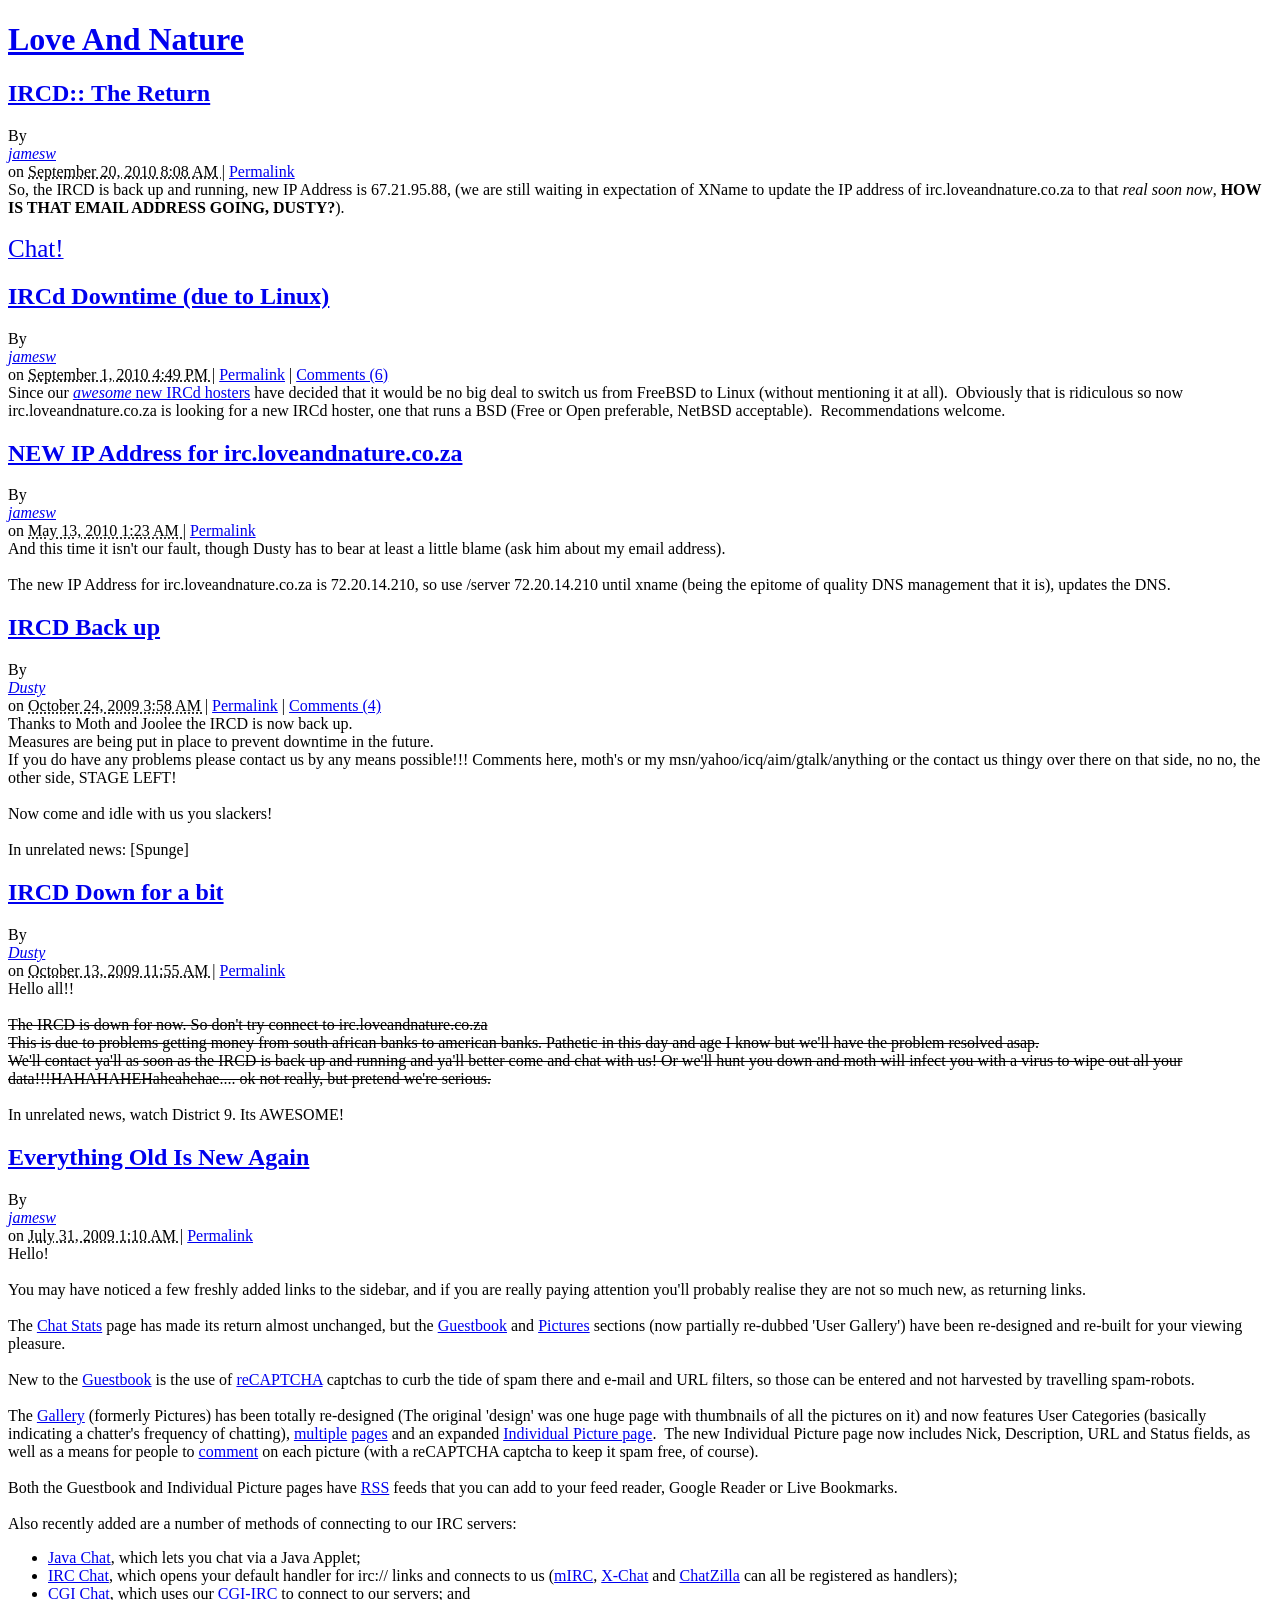
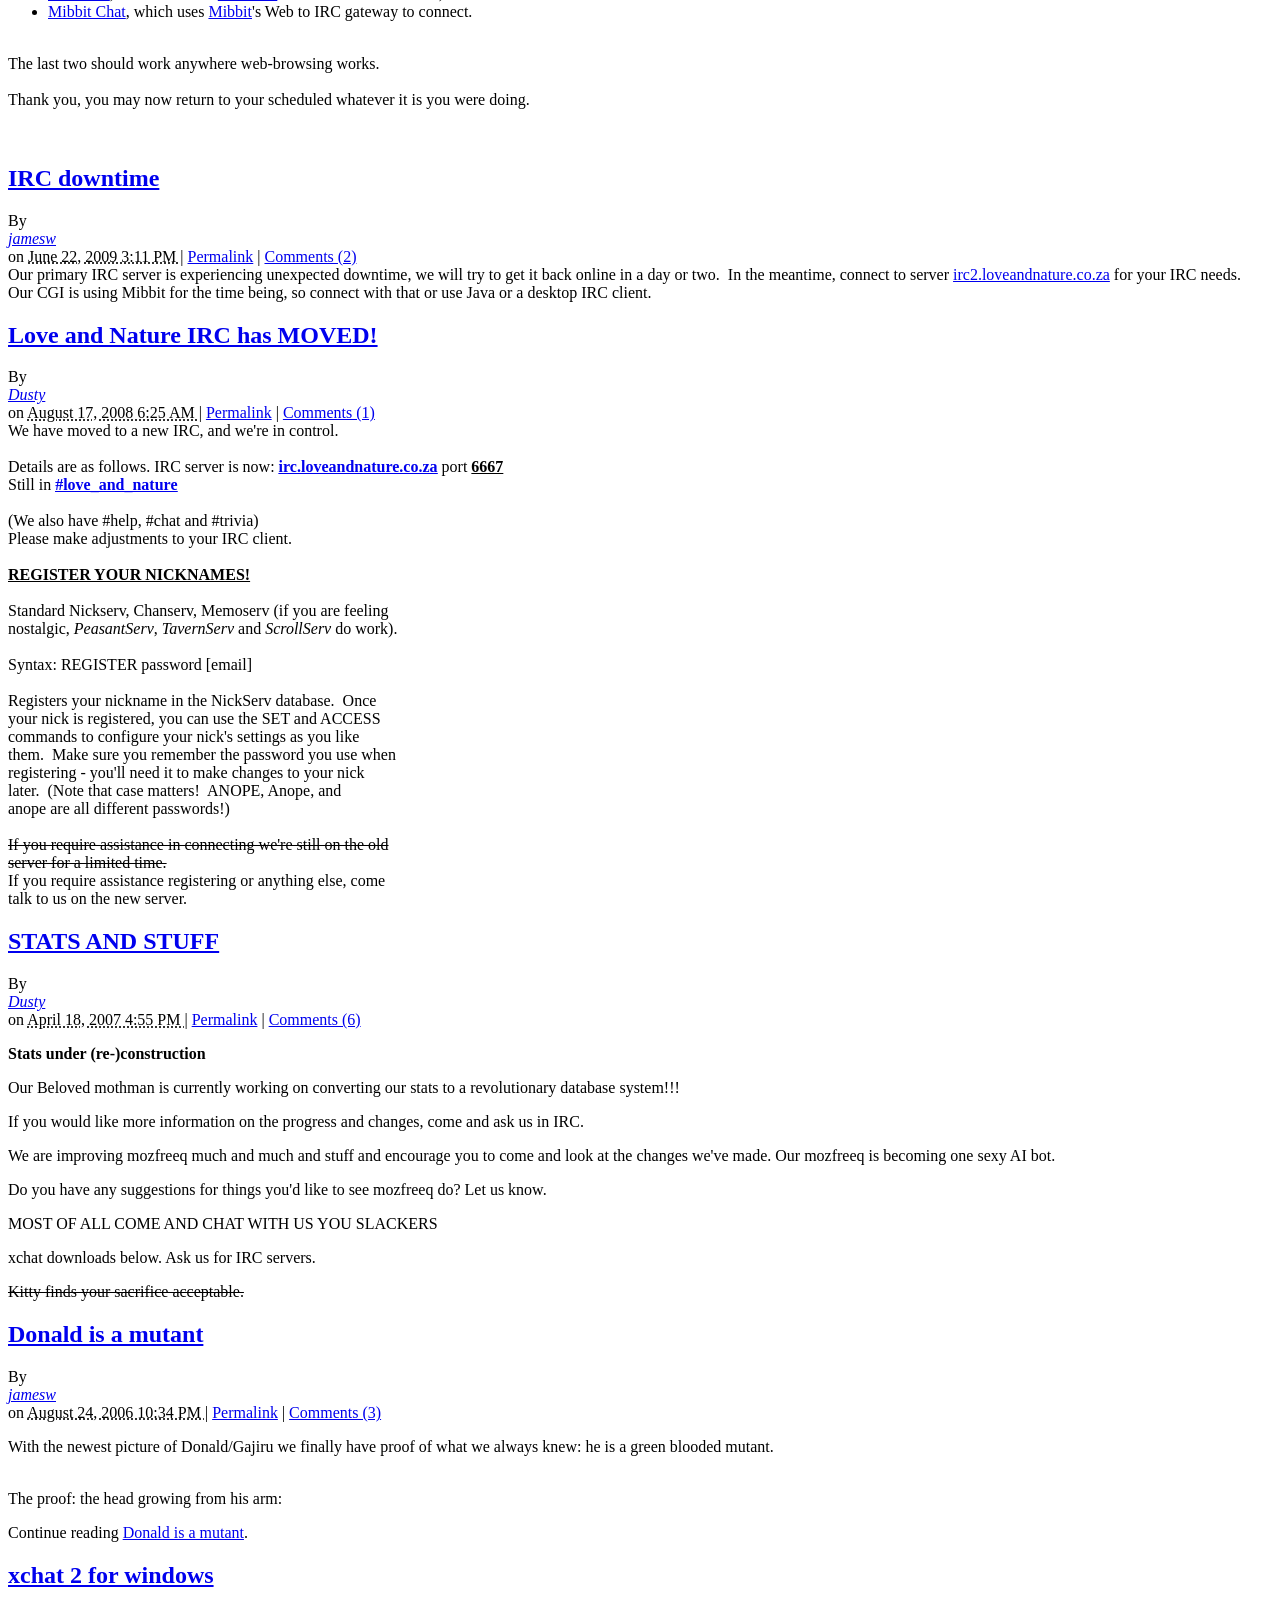
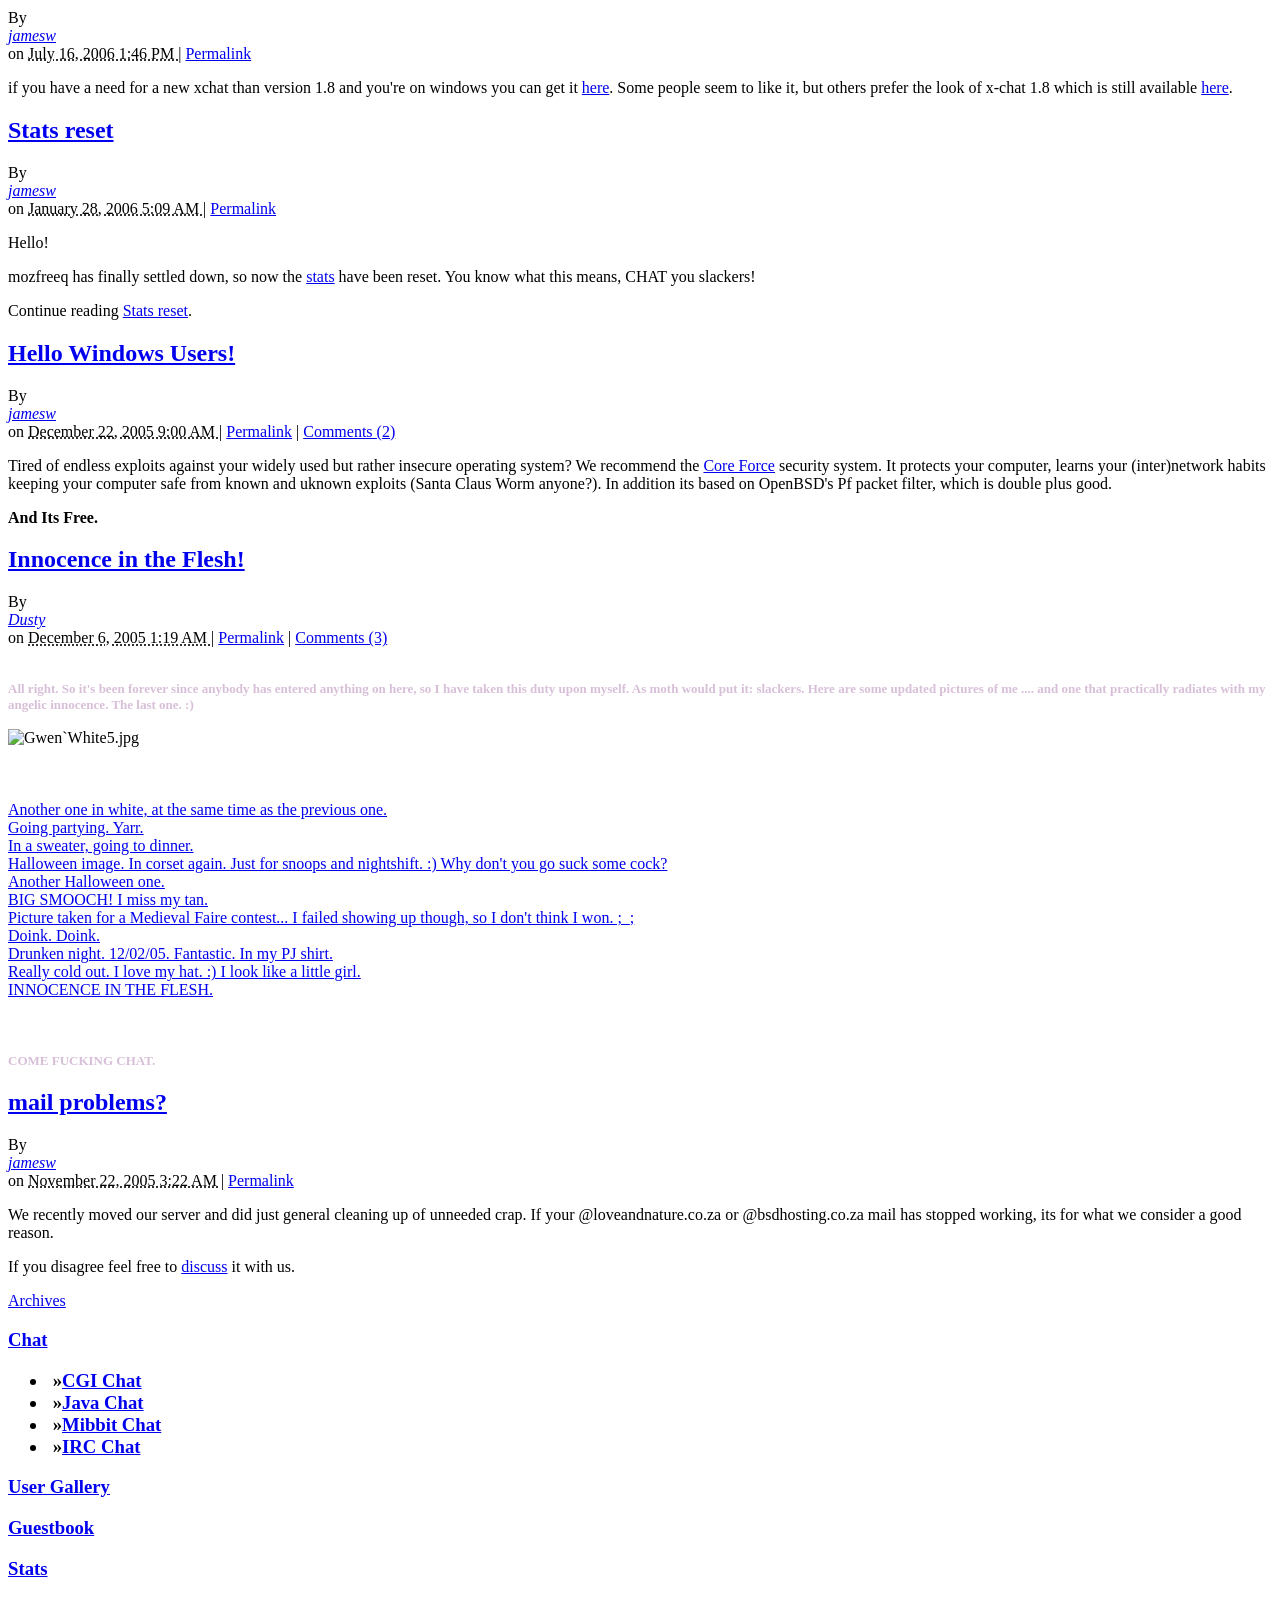
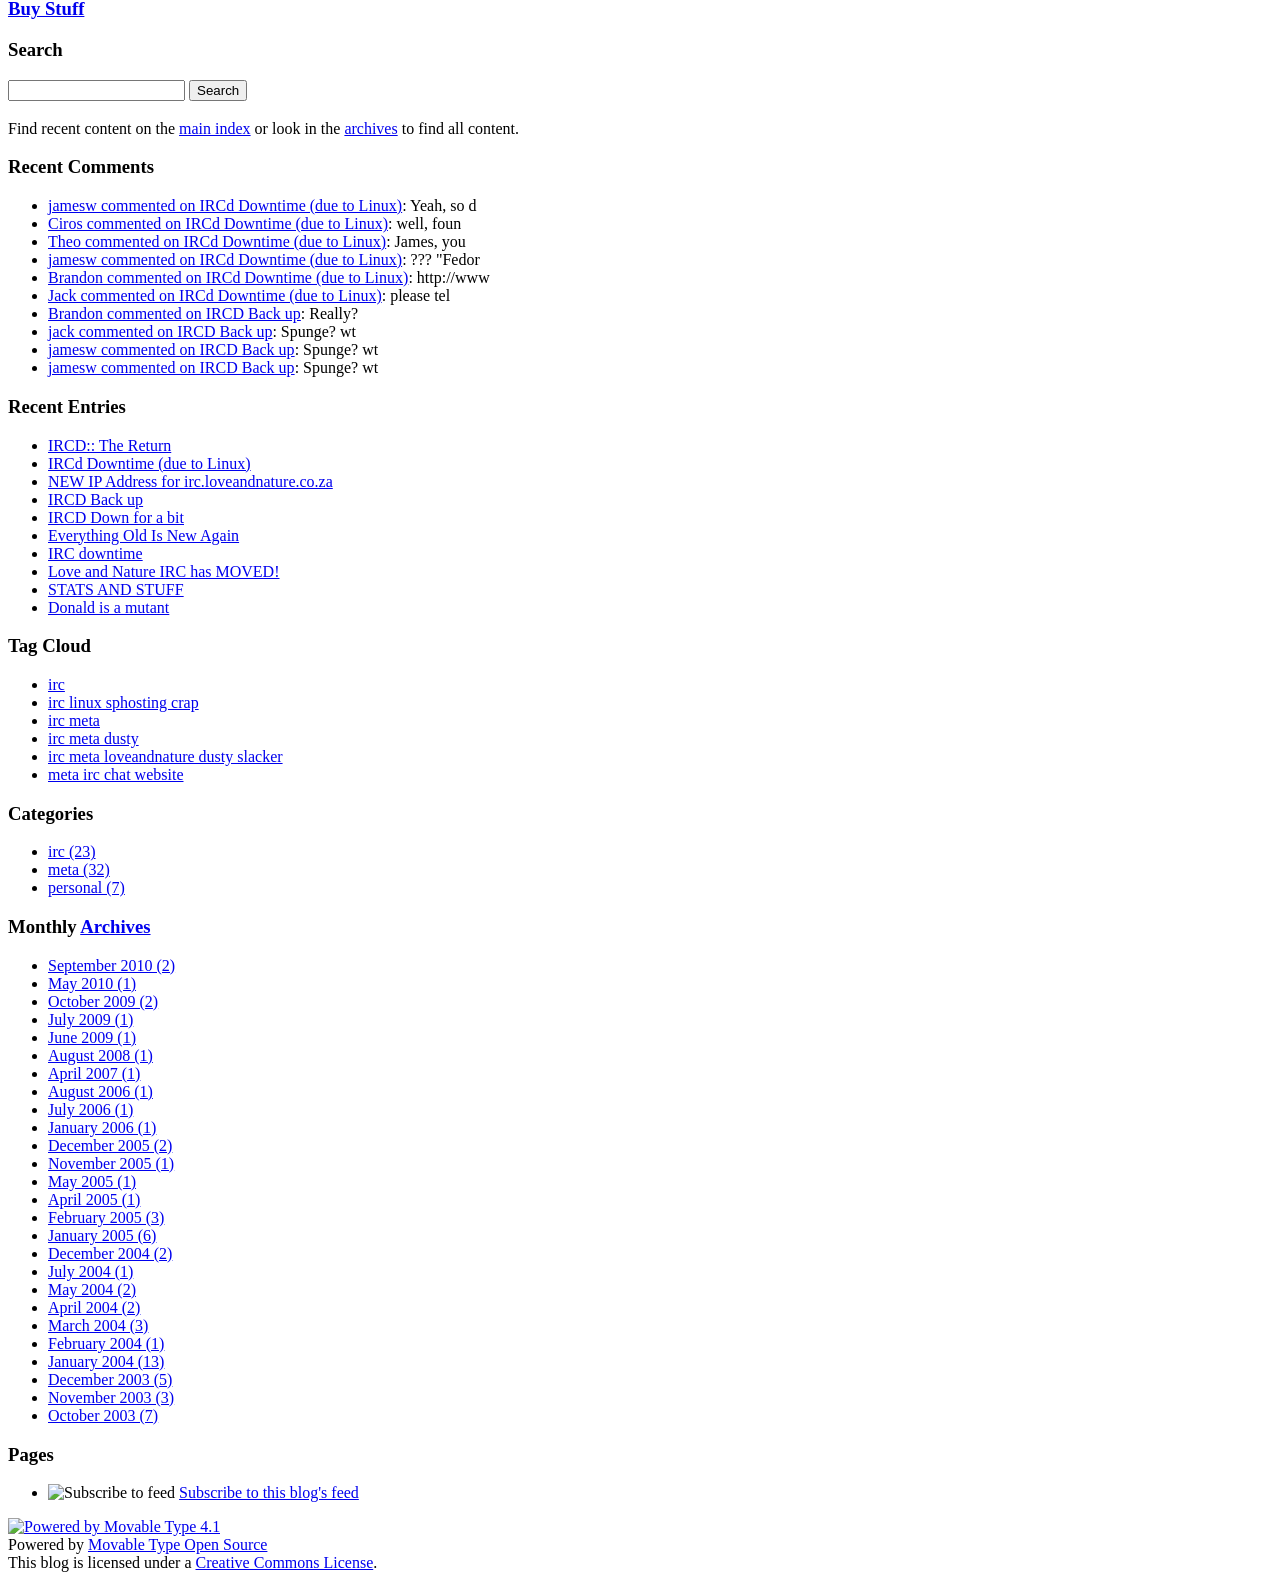
==== index.html @ 38735dfd "Initial commit" ====
<!DOCTYPE html PUBLIC "-//W3C//DTD XHTML 1.0 Transitional//EN"
    "http://www.w3.org/TR/xhtml1/DTD/xhtml1-transitional.dtd">
<html xmlns="http://www.w3.org/1999/xhtml" id="sixapart-standard">
<head>
    <meta http-equiv="Content-Type" content="text/html; charset=utf-8" />
    <title>Love And Nature</title>
    <meta name="generator" content="Movable Type Open Source 4.1" />
    <link rel="stylesheet" href="http://blogs.loveandnature.co.za/www/ln/styles.css" type="text/css" />
    
    
<link rel="alternate" type="application/atom+xml" title="Atom" href="http://blogs.loveandnature.co.za/www/ln/atom.xml" />
<link rel="alternate" type="application/rss+xml" title="RSS" href="http://blogs.loveandnature.co.za/www/ln/rss.xml" />
        
<!--
<rdf:RDF xmlns="http://web.resource.org/cc/"
         xmlns:dc="http://purl.org/dc/elements/1.1/"
         xmlns:rdf="http://www.w3.org/1999/02/22-rdf-syntax-ns#">
<Work rdf:about="http://blogs.loveandnature.co.za/www/ln/">
<dc:title>Love And Nature</dc:title>
<dc:description></dc:description>
<license rdf:resource="http://creativecommons.org/licenses/by/3.0/" />
</Work>
<License rdf:about="http://creativecommons.org/licenses/by/3.0/">
</License>
</rdf:RDF>
-->

    

</head>
<body class="mt-main-index layout-tw">
    <div id="container">
        <div id="container-inner">
            <div id="header">
                <div id="header-inner">
                    <div id="header-content">

                        <h1 id="header-name"><a href="index.html" accesskey="1">Love And Nature</a></h1>
                        <h2 id="header-description"></h2>

                    </div>
                </div>
            </div>
            <div id="content">
                <div id="content-inner">
                    <div id="alpha">
                        <div id="alpha-inner">



    <!--
<rdf:RDF xmlns:rdf="http://www.w3.org/1999/02/22-rdf-syntax-ns#"
         xmlns:trackback="http://madskills.com/public/xml/rss/module/trackback/"
         xmlns:dc="http://purl.org/dc/elements/1.1/">
<rdf:Description
    rdf:about="http://blogs.loveandnature.co.za/www/ln/2010/09/ircd-the-return.html"
    trackback:ping="http://blogs.loveandnature.co.za/mt/trackback/18"
    dc:title="IRCD:: The Return"
    dc:identifier="http://blogs.loveandnature.co.za/www/ln/2010/09/ircd-the-return.html"
    dc:subject="meta"
    dc:description="So, the IRCD is back up and running, new IP Address is 67.21.95.88, (we are still waiting in expectation of XName to update the IP address of irc.loveandnature.co.za to that real soon now, HOW IS THAT EMAIL ADDRESS GOING, DUSTY?).Chat!..."
    dc:creator="jamesw"
    dc:date="2010-09-20T08:08:49-08:00" />
</rdf:RDF>
-->

    <div id="entry-236" class="entry-asset asset hentry">
    <div class="asset-header">
        <h2 class="asset-name entry-title"><a href="http://blogs.loveandnature.co.za/www/ln/2010/09/ircd-the-return.html">IRCD:: The Return</a></h2>
        <div class="asset-meta">
    <span class="byline vcard">

        By <address class="vcard author"><a class="fn url" href="index.html">jamesw</a></address> on <abbr class="published" title="2010-09-20T08:08:49-08:00">September 20, 2010  8:08 AM

    </span>
    <span class="separator">|</span> <a class="permalink" rel="bookmark" href="http://blogs.loveandnature.co.za/www/ln/2010/09/ircd-the-return.html">Permalink</a>
    
        
        
    
</div>

    </div>
    <div class="asset-content entry-content">

        <div class="asset-body">
            So, the IRCD is back up and running, new IP Address is 67.21.95.88, (we are still waiting in expectation of XName to update the IP address of irc.loveandnature.co.za to that <i>real soon now</i>, <b>HOW IS THAT EMAIL ADDRESS GOING, DUSTY?</b>).<br /><br /><a href="irc://67.21.95.88/love_and_nature"><font style="font-size: 1.5625em;">Chat!</font></a><br /> 
        </div>



    </div>
    <div class="asset-footer"></div>
</div>


    <!--
<rdf:RDF xmlns:rdf="http://www.w3.org/1999/02/22-rdf-syntax-ns#"
         xmlns:trackback="http://madskills.com/public/xml/rss/module/trackback/"
         xmlns:dc="http://purl.org/dc/elements/1.1/">
<rdf:Description
    rdf:about="http://blogs.loveandnature.co.za/www/ln/2010/09/ircd-downtime-due-to-linux.html"
    trackback:ping="http://blogs.loveandnature.co.za/mt/trackback/17"
    dc:title="IRCd Downtime (due to Linux)"
    dc:identifier="http://blogs.loveandnature.co.za/www/ln/2010/09/ircd-downtime-due-to-linux.html"
    dc:subject=""
    dc:description="Since our awesome new IRCd hosters have decided that it would be no big deal to switch us from FreeBSD to Linux (without mentioning it at all).&amp;nbsp; Obviously that is ridiculous so now irc.loveandnature.co.za is looking for a new IRCd..."
    dc:creator="jamesw"
    dc:date="2010-09-01T16:49:17-08:00" />
</rdf:RDF>
-->

    <div id="entry-235" class="entry-asset asset hentry">
    <div class="asset-header">
        <h2 class="asset-name entry-title"><a href="http://blogs.loveandnature.co.za/www/ln/2010/09/ircd-downtime-due-to-linux.html">IRCd Downtime (due to Linux)</a></h2>
        <div class="asset-meta">
    <span class="byline vcard">

        By <address class="vcard author"><a class="fn url" href="index.html">jamesw</a></address> on <abbr class="published" title="2010-09-01T16:49:17-08:00">September  1, 2010  4:49 PM

    </span>
    <span class="separator">|</span> <a class="permalink" rel="bookmark" href="http://blogs.loveandnature.co.za/www/ln/2010/09/ircd-downtime-due-to-linux.html">Permalink</a>
    
        | <a href="http://blogs.loveandnature.co.za/www/ln/2010/09/ircd-downtime-due-to-linux.html#comments">Comments (6)</a>
        
    
</div>

    </div>
    <div class="asset-content entry-content">

        <div class="asset-body">
            Since our <a href="http://www.sphosting.com/"><i>awesome</i> new IRCd hosters</a> have decided that it would be no big deal to switch us from FreeBSD to Linux (without mentioning it at all).&nbsp; Obviously that is ridiculous so now irc.loveandnature.co.za is looking for a new IRCd hoster, one that runs a BSD (Free or Open preferable, NetBSD acceptable).&nbsp; Recommendations welcome.&nbsp; 
        </div>



    </div>
    <div class="asset-footer"></div>
</div>


    <!--
<rdf:RDF xmlns:rdf="http://www.w3.org/1999/02/22-rdf-syntax-ns#"
         xmlns:trackback="http://madskills.com/public/xml/rss/module/trackback/"
         xmlns:dc="http://purl.org/dc/elements/1.1/">
<rdf:Description
    rdf:about="http://blogs.loveandnature.co.za/www/ln/2010/05/new-ip-address-for-ircloveandn.html"
    trackback:ping="http://blogs.loveandnature.co.za/mt/trackback/14"
    dc:title="NEW IP Address for irc.loveandnature.co.za"
    dc:identifier="http://blogs.loveandnature.co.za/www/ln/2010/05/new-ip-address-for-ircloveandn.html"
    dc:subject=""
    dc:description="And this time it isn&apos;t our fault, though Dusty has to bear at least a little blame (ask him about my email address).The new IP Address for irc.loveandnature.co.za is 72.20.14.210, so use /server 72.20.14.210 until xname (being the epitome of..."
    dc:creator="jamesw"
    dc:date="2010-05-13T01:23:39-08:00" />
</rdf:RDF>
-->

    <div id="entry-232" class="entry-asset asset hentry">
    <div class="asset-header">
        <h2 class="asset-name entry-title"><a href="http://blogs.loveandnature.co.za/www/ln/2010/05/new-ip-address-for-ircloveandn.html">NEW IP Address for irc.loveandnature.co.za</a></h2>
        <div class="asset-meta">
    <span class="byline vcard">

        By <address class="vcard author"><a class="fn url" href="index.html">jamesw</a></address> on <abbr class="published" title="2010-05-13T01:23:39-08:00">May 13, 2010  1:23 AM

    </span>
    <span class="separator">|</span> <a class="permalink" rel="bookmark" href="http://blogs.loveandnature.co.za/www/ln/2010/05/new-ip-address-for-ircloveandn.html">Permalink</a>
    
        
        
    
</div>

    </div>
    <div class="asset-content entry-content">

        <div class="asset-body">
            And this time it isn't our fault, though Dusty has to bear at least a little blame (ask him about my email address).<br /><br />The new IP Address for irc.loveandnature.co.za is 72.20.14.210, so use /server 72.20.14.210 until xname (being the epitome of quality DNS management that it is), updates the DNS. 
        </div>



    </div>
    <div class="asset-footer"></div>
</div>


    <!--
<rdf:RDF xmlns:rdf="http://www.w3.org/1999/02/22-rdf-syntax-ns#"
         xmlns:trackback="http://madskills.com/public/xml/rss/module/trackback/"
         xmlns:dc="http://purl.org/dc/elements/1.1/">
<rdf:Description
    rdf:about="http://blogs.loveandnature.co.za/www/ln/2009/10/ircd-back-up.html"
    trackback:ping="http://blogs.loveandnature.co.za/mt/trackback/13"
    dc:title="IRCD Back up"
    dc:identifier="http://blogs.loveandnature.co.za/www/ln/2009/10/ircd-back-up.html"
    dc:subject=""
    dc:description="Thanks to Moth and Joolee the IRCD is now back up. Measures are being put in place to prevent downtime in the future.If you do have any problems please contact us by any means possible!!! Comments here, moth&apos;s or my..."
    dc:creator="Dusty"
    dc:date="2009-10-24T03:58:27-08:00" />
</rdf:RDF>
-->

    <div id="entry-231" class="entry-asset asset hentry">
    <div class="asset-header">
        <h2 class="asset-name entry-title"><a href="http://blogs.loveandnature.co.za/www/ln/2009/10/ircd-back-up.html">IRCD Back up</a></h2>
        <div class="asset-meta">
    <span class="byline vcard">

        By <address class="vcard author"><a class="fn url" href="http://blogs.loveandnature.co.za/www/dusty/">Dusty</a></address> on <abbr class="published" title="2009-10-24T03:58:27-08:00">October 24, 2009  3:58 AM

    </span>
    <span class="separator">|</span> <a class="permalink" rel="bookmark" href="http://blogs.loveandnature.co.za/www/ln/2009/10/ircd-back-up.html">Permalink</a>
    
        | <a href="http://blogs.loveandnature.co.za/www/ln/2009/10/ircd-back-up.html#comments">Comments (4)</a>
        
    
</div>

    </div>
    <div class="asset-content entry-content">

        <div class="asset-body">
            Thanks to Moth and Joolee the IRCD is now back up. <br />Measures are being put in place to prevent downtime in the future.<br />If you do have any problems please contact us by any means possible!!! Comments here, moth's or my msn/yahoo/icq/aim/gtalk/anything or the contact us thingy over there on that side, no no, the other side, STAGE LEFT!<br /><br />Now come and idle with us you slackers!<br /><br />In unrelated news: [Spunge]<br /> 
        </div>



    </div>
    <div class="asset-footer"></div>
</div>


    <!--
<rdf:RDF xmlns:rdf="http://www.w3.org/1999/02/22-rdf-syntax-ns#"
         xmlns:trackback="http://madskills.com/public/xml/rss/module/trackback/"
         xmlns:dc="http://purl.org/dc/elements/1.1/">
<rdf:Description
    rdf:about="http://blogs.loveandnature.co.za/www/ln/2009/10/ircd-down-for-a-bit.html"
    trackback:ping="http://blogs.loveandnature.co.za/mt/trackback/12"
    dc:title="IRCD Down for a bit"
    dc:identifier="http://blogs.loveandnature.co.za/www/ln/2009/10/ircd-down-for-a-bit.html"
    dc:subject="irc"
    dc:description="Hello all!!The IRCD is down for now. So don&apos;t try connect to irc.loveandnature.co.zaThis is due to problems getting money from south african banks to american banks. Pathetic in this day and age I know but we&apos;ll have the problem resolved..."
    dc:creator="Dusty"
    dc:date="2009-10-13T11:55:24-08:00" />
</rdf:RDF>
-->

    <div id="entry-230" class="entry-asset asset hentry">
    <div class="asset-header">
        <h2 class="asset-name entry-title"><a href="http://blogs.loveandnature.co.za/www/ln/2009/10/ircd-down-for-a-bit.html">IRCD Down for a bit</a></h2>
        <div class="asset-meta">
    <span class="byline vcard">

        By <address class="vcard author"><a class="fn url" href="http://blogs.loveandnature.co.za/www/dusty/">Dusty</a></address> on <abbr class="published" title="2009-10-13T11:55:24-08:00">October 13, 2009 11:55 AM

    </span>
    <span class="separator">|</span> <a class="permalink" rel="bookmark" href="http://blogs.loveandnature.co.za/www/ln/2009/10/ircd-down-for-a-bit.html">Permalink</a>
    
        
        
    
</div>

    </div>
    <div class="asset-content entry-content">

        <div class="asset-body">
            Hello all!!<br /><br /><strike>The IRCD is down for now. So don't try connect to irc.loveandnature.co.za<br />This is due to problems getting money from south african banks to american banks. Pathetic in this day and age I know but we'll have the problem resolved asap.<br />We'll contact ya'll as soon as the IRCD is back up and running and ya'll better come and chat with us! Or we'll hunt you down and moth will infect you with a virus to wipe out all your data!!!HAHAHAHEHaheahehae.... ok not really, but pretend we're serious.</strike><br /><br />In unrelated news, watch District 9. Its AWESOME!<br /> 
        </div>



    </div>
    <div class="asset-footer"></div>
</div>


    <!--
<rdf:RDF xmlns:rdf="http://www.w3.org/1999/02/22-rdf-syntax-ns#"
         xmlns:trackback="http://madskills.com/public/xml/rss/module/trackback/"
         xmlns:dc="http://purl.org/dc/elements/1.1/">
<rdf:Description
    rdf:about="http://blogs.loveandnature.co.za/www/ln/2009/07/everything-old-is-new-again.html"
    trackback:ping="http://blogs.loveandnature.co.za/mt/trackback/10"
    dc:title="Everything Old Is New Again"
    dc:identifier="http://blogs.loveandnature.co.za/www/ln/2009/07/everything-old-is-new-again.html"
    dc:subject="meta"
    dc:description="Hello!You may have noticed a few freshly added links to the sidebar, and if you are really paying attention you&apos;ll probably realise they are not so much new, as returning links.&amp;nbsp; The Chat Stats page has made its return almost..."
    dc:creator="jamesw"
    dc:date="2009-07-31T01:10:10-08:00" />
</rdf:RDF>
-->

    <div id="entry-228" class="entry-asset asset hentry">
    <div class="asset-header">
        <h2 class="asset-name entry-title"><a href="http://blogs.loveandnature.co.za/www/ln/2009/07/everything-old-is-new-again.html">Everything Old Is New Again</a></h2>
        <div class="asset-meta">
    <span class="byline vcard">

        By <address class="vcard author"><a class="fn url" href="index.html">jamesw</a></address> on <abbr class="published" title="2009-07-31T01:10:10-08:00">July 31, 2009  1:10 AM

    </span>
    <span class="separator">|</span> <a class="permalink" rel="bookmark" href="http://blogs.loveandnature.co.za/www/ln/2009/07/everything-old-is-new-again.html">Permalink</a>
    
        
        
    
</div>

    </div>
    <div class="asset-content entry-content">

        <div class="asset-body">
            Hello!<br /><br />You may have noticed a few freshly added links to the sidebar, and if you are really paying attention you'll probably realise they are not so much new, as returning links.&nbsp; <br /><br />The <a href="http://www.loveandnature.co.za/stats.html">Chat Stats</a> page has made its return almost unchanged, but the <a href="book">Guestbook</a> and <a href="http://www.loveandnature.co.za/gallery">Pictures</a> sections (now partially re-dubbed 'User Gallery') have been re-designed and re-built for your viewing pleasure.&nbsp; <br /><br />New to the <a href="book#sign">Guestbook</a> is the use of <a href="http://recaptcha.net/">reCAPTCHA</a> captchas to curb the tide of spam there and e-mail and URL filters, so those can be entered and not harvested by travelling spam-robots.<br /><br />The <a href="http://www.loveandnature.co.za/gallery">Gallery</a> (formerly Pictures) has been totally re-designed (The original 'design' was one huge page with thumbnails of all the pictures on it) and now features User Categories (basically indicating a chatter's frequency of chatting), <a href="http://www.loveandnature.co.za/gallery/page/1">multiple</a> <a href="http://www.loveandnature.co.za/gallery/page/2">pages</a> and an expanded <a href="http://www.loveandnature.co.za/gallery/show/dusty">Individual Picture page</a>.&nbsp; The new Individual Picture page now includes Nick, Description, URL and Status fields, as well as a means for people to <a href="http://www.loveandnature.co.za/gallery/show/dusty#comment">comment</a> on each picture (with a reCAPTCHA captcha to keep it spam free, of course).&nbsp; <br /><br />Both the Guestbook and Individual Picture pages have <a href="http://www.problogger.net/what-is-rss/">RSS</a> feeds that you can add to your feed reader, Google Reader or Live Bookmarks.<br /><br />Also recently added are a number of methods of connecting to our IRC servers:&nbsp; <br /><ul><li><a href="http://chat.loveandnature.co.za/java.cgi">Java Chat</a>, which lets you chat via a Java Applet; </li><li><a href="irc://irc.loveandnature.co.za/love_and_nature">IRC Chat</a>, which opens your default handler for irc:// links and connects to us (<a href="http://www.mirc.com/">mIRC</a>, <a href="http://silverex.org/">X-Chat</a> and <a href="http://chatzilla.hacksrus.com/">ChatZilla</a> can all be registered as handlers); </li><li><a href="http://chat.loveandnature.co.za/">CGI Chat</a>, which uses our <a href="http://cgiirc.org/">CGI-IRC</a> to connect to our servers; and </li><li><a href="http://chat.loveandnature.co.za/mibbit.cgi">Mibbit Chat</a>, which uses <a href="http://www.mibbit.com/">Mibbit</a>'s Web to IRC gateway to connect.&nbsp; </li></ul><br />The last two should work anywhere web-browsing works.<br /><br />Thank you, you may now return to your scheduled whatever it is you were doing.<br /><br /><br /> 
        </div>



    </div>
    <div class="asset-footer"></div>
</div>


    <!--
<rdf:RDF xmlns:rdf="http://www.w3.org/1999/02/22-rdf-syntax-ns#"
         xmlns:trackback="http://madskills.com/public/xml/rss/module/trackback/"
         xmlns:dc="http://purl.org/dc/elements/1.1/">
<rdf:Description
    rdf:about="http://blogs.loveandnature.co.za/www/ln/2009/06/irc-downtime.html"
    trackback:ping="http://blogs.loveandnature.co.za/mt/trackback/8"
    dc:title="IRC downtime"
    dc:identifier="http://blogs.loveandnature.co.za/www/ln/2009/06/irc-downtime.html"
    dc:subject=""
    dc:description="Our primary IRC server is experiencing unexpected downtime, we will try to get it back online in a day or two.&amp;nbsp; In the meantime, connect to server irc2.loveandnature.co.za for your IRC needs.&amp;nbsp; Our CGI is using Mibbit for the time..."
    dc:creator="jamesw"
    dc:date="2009-06-22T15:11:35-08:00" />
</rdf:RDF>
-->

    <div id="entry-226" class="entry-asset asset hentry">
    <div class="asset-header">
        <h2 class="asset-name entry-title"><a href="http://blogs.loveandnature.co.za/www/ln/2009/06/irc-downtime.html">IRC downtime</a></h2>
        <div class="asset-meta">
    <span class="byline vcard">

        By <address class="vcard author"><a class="fn url" href="index.html">jamesw</a></address> on <abbr class="published" title="2009-06-22T15:11:35-08:00">June 22, 2009  3:11 PM

    </span>
    <span class="separator">|</span> <a class="permalink" rel="bookmark" href="http://blogs.loveandnature.co.za/www/ln/2009/06/irc-downtime.html">Permalink</a>
    
        | <a href="http://blogs.loveandnature.co.za/www/ln/2009/06/irc-downtime.html#comments">Comments (2)</a>
        
    
</div>

    </div>
    <div class="asset-content entry-content">

        <div class="asset-body">
            Our primary IRC server is experiencing unexpected downtime, we will try to get it back online in a day or two.&nbsp; In the meantime, connect to server <a href="irc://irc2.loveandnature.co.za/">irc2.loveandnature.co.za</a> for your IRC needs.&nbsp; Our CGI is using Mibbit for the time being, so connect with that or use Java or a desktop IRC client.<br /> 
        </div>



    </div>
    <div class="asset-footer"></div>
</div>


    <!--
<rdf:RDF xmlns:rdf="http://www.w3.org/1999/02/22-rdf-syntax-ns#"
         xmlns:trackback="http://madskills.com/public/xml/rss/module/trackback/"
         xmlns:dc="http://purl.org/dc/elements/1.1/">
<rdf:Description
    rdf:about="http://blogs.loveandnature.co.za/www/ln/2008/08/love-and-nature-irc-has-moved.html"
    trackback:ping="http://blogs.loveandnature.co.za/mt/trackback/2"
    dc:title="Love and Nature IRC has MOVED!"
    dc:identifier="http://blogs.loveandnature.co.za/www/ln/2008/08/love-and-nature-irc-has-moved.html"
    dc:subject=""
    dc:description="We have moved to a new IRC, and we&apos;re in control.Details are as follows. IRC server is now: irc.loveandnature.co.za port 6667Still in #love_and_nature(We also have #help, #chat and #trivia)Please make adjustments to your IRC client.REGISTER YOUR NICKNAMES!Standard Nickserv, Chanserv, Memoserv..."
    dc:creator="Dusty"
    dc:date="2008-08-17T06:25:57-08:00" />
</rdf:RDF>
-->

    <div id="entry-218" class="entry-asset asset hentry">
    <div class="asset-header">
        <h2 class="asset-name entry-title"><a href="http://blogs.loveandnature.co.za/www/ln/2008/08/love-and-nature-irc-has-moved.html">Love and Nature IRC has MOVED!</a></h2>
        <div class="asset-meta">
    <span class="byline vcard">

        By <address class="vcard author"><a class="fn url" href="http://blogs.loveandnature.co.za/www/dusty/">Dusty</a></address> on <abbr class="published" title="2008-08-17T06:25:57-08:00">August 17, 2008  6:25 AM

    </span>
    <span class="separator">|</span> <a class="permalink" rel="bookmark" href="http://blogs.loveandnature.co.za/www/ln/2008/08/love-and-nature-irc-has-moved.html">Permalink</a>
    
        | <a href="http://blogs.loveandnature.co.za/www/ln/2008/08/love-and-nature-irc-has-moved.html#comments">Comments (1)</a>
        
    
</div>

    </div>
    <div class="asset-content entry-content">

        <div class="asset-body">
            We have moved to a new IRC, and we're in control.<br /><br />Details are as follows. IRC server is now: <a href="irc://irc.loveandnature.co.za/love_and_nature"><u><b>irc.loveandnature.co.za</b></u></a> port <u><b>6667</b><br /></u>Still in <a href="http://chat.loveandnature.co.za/"><u><b>#love_and_nature</b></u></a><br /><br />(We also have #help, #chat and #trivia)<br />Please make adjustments to your IRC client.<br /><br /><u><b>REGISTER YOUR NICKNAMES!</b></u><br /><br />Standard Nickserv, Chanserv, Memoserv (if you are feeling<br />nostalgic, <i>PeasantServ</i>, <i>TavernServ</i> and <i>ScrollServ</i> do work).<br /><br />Syntax: REGISTER password [email]<br /><br />Registers your nickname in the NickServ database.&nbsp; Once<br />your nick is registered, you can use the SET and ACCESS<br />commands to configure your nick's settings as you like<br />them.&nbsp; Make sure you remember the password you use when<br />registering - you'll need it to make changes to your nick<br />later.&nbsp; (Note that case matters!&nbsp; ANOPE, Anope, and <br />anope are all different passwords!)<br /><br /><strike>If you require assistance in connecting we're still on the old <br />server for a limited time.</strike><br />If you require assistance registering or anything else, come<br />talk to us on the new server.<br /> 
        </div>



    </div>
    <div class="asset-footer"></div>
</div>


    
    <div id="entry-215" class="entry-asset asset hentry">
    <div class="asset-header">
        <h2 class="asset-name entry-title"><a href="http://blogs.loveandnature.co.za/www/ln/2007/04/stats-and-stuff.html">STATS AND STUFF</a></h2>
        <div class="asset-meta">
    <span class="byline vcard">

        By <address class="vcard author"><a class="fn url" href="http://blogs.loveandnature.co.za/www/dusty/">Dusty</a></address> on <abbr class="published" title="2007-04-18T16:55:34-08:00">April 18, 2007  4:55 PM

    </span>
    <span class="separator">|</span> <a class="permalink" rel="bookmark" href="http://blogs.loveandnature.co.za/www/ln/2007/04/stats-and-stuff.html">Permalink</a>
    
        | <a href="http://blogs.loveandnature.co.za/www/ln/2007/04/stats-and-stuff.html#comments">Comments (6)</a>
        
    
</div>

    </div>
    <div class="asset-content entry-content">

        <div class="asset-body">
            <p><b>Stats under (re-)construction</b></p>

<p>Our Beloved mothman is currently working on converting our stats to a revolutionary database system!!!</p>

<p>If you would like more information on the progress and changes, come and ask us in IRC.</p>

<p>We are improving mozfreeq much and much and stuff and encourage you to come and look at the changes we've made. Our mozfreeq is becoming one sexy AI bot.</p>

<p>Do you have any suggestions for things you'd like to see mozfreeq do? Let us know.</p>

<p>MOST OF ALL COME AND CHAT WITH US YOU SLACKERS</p>

<p>xchat downloads below. Ask us for IRC servers.</p>

<p> <strike>Kitty finds your sacrifice acceptable.</strike><br />
</p>
        </div>



    </div>
    <div class="asset-footer"></div>
</div>


    
    <div id="entry-177" class="entry-asset asset hentry">
    <div class="asset-header">
        <h2 class="asset-name entry-title"><a href="http://blogs.loveandnature.co.za/www/ln/2006/08/donald-is-a-mutant.html">Donald is a mutant</a></h2>
        <div class="asset-meta">
    <span class="byline vcard">

        By <address class="vcard author"><a class="fn url" href="index.html">jamesw</a></address> on <abbr class="published" title="2006-08-24T22:34:17-08:00">August 24, 2006 10:34 PM

    </span>
    <span class="separator">|</span> <a class="permalink" rel="bookmark" href="http://blogs.loveandnature.co.za/www/ln/2006/08/donald-is-a-mutant.html">Permalink</a>
    
        | <a href="http://blogs.loveandnature.co.za/www/ln/2006/08/donald-is-a-mutant.html#comments">Comments (3)</a>
        
    
</div>

    </div>
    <div class="asset-content entry-content">

        <div class="asset-body">
            <p>With the newest picture of Donald/Gajiru we finally have proof of what we always knew:  he is a green blooded mutant.</p>

<p><br />
The proof: the head growing from his arm:</p>
        </div>



        <div class="asset-more-link">
            Continue reading <a rel="bookmark" href="http://blogs.loveandnature.co.za/www/ln/2006/08/donald-is-a-mutant.html#more">Donald is a mutant</a>.
        </div>

    </div>
    <div class="asset-footer"></div>
</div>


    
    <div id="entry-176" class="entry-asset asset hentry">
    <div class="asset-header">
        <h2 class="asset-name entry-title"><a href="http://blogs.loveandnature.co.za/www/ln/2006/07/xchat-2-for-windows.html">xchat 2 for windows</a></h2>
        <div class="asset-meta">
    <span class="byline vcard">

        By <address class="vcard author"><a class="fn url" href="index.html">jamesw</a></address> on <abbr class="published" title="2006-07-16T13:46:09-08:00">July 16, 2006  1:46 PM

    </span>
    <span class="separator">|</span> <a class="permalink" rel="bookmark" href="http://blogs.loveandnature.co.za/www/ln/2006/07/xchat-2-for-windows.html">Permalink</a>
    
        
        
    
</div>

    </div>
    <div class="asset-content entry-content">

        <div class="asset-body">
            <p>if you have a need for a new xchat than version 1.8 and you're on windows you can get it <a href="http://www.silverex.org/download/">here</a>.  Some people seem to like it, but others prefer the look of x-chat 1.8 which is still available <a href="http://blogs.loveandnature.co.za/www/ln/archive/000133.html">here</a>.</p>
        </div>



    </div>
    <div class="asset-footer"></div>
</div>


    
    <div id="entry-151" class="entry-asset asset hentry">
    <div class="asset-header">
        <h2 class="asset-name entry-title"><a href="http://blogs.loveandnature.co.za/www/ln/2006/01/stats-reset.html">Stats reset</a></h2>
        <div class="asset-meta">
    <span class="byline vcard">

        By <address class="vcard author"><a class="fn url" href="index.html">jamesw</a></address> on <abbr class="published" title="2006-01-28T05:09:00-08:00">January 28, 2006  5:09 AM

    </span>
    <span class="separator">|</span> <a class="permalink" rel="bookmark" href="http://blogs.loveandnature.co.za/www/ln/2006/01/stats-reset.html">Permalink</a>
    
        
        
    
</div>

    </div>
    <div class="asset-content entry-content">

        <div class="asset-body">
            <p>Hello!</p>

<p>mozfreeq has finally settled down, so now the <a href="http://www.loveandnature.co.za/stats.html">stats</a> have been reset.  You know what this means, CHAT you slackers!</p>
        </div>



        <div class="asset-more-link">
            Continue reading <a rel="bookmark" href="http://blogs.loveandnature.co.za/www/ln/2006/01/stats-reset.html#more">Stats reset</a>.
        </div>

    </div>
    <div class="asset-footer"></div>
</div>


    
    <div id="entry-144" class="entry-asset asset hentry">
    <div class="asset-header">
        <h2 class="asset-name entry-title"><a href="http://blogs.loveandnature.co.za/www/ln/2005/12/hello-windows-users.html">Hello Windows Users!</a></h2>
        <div class="asset-meta">
    <span class="byline vcard">

        By <address class="vcard author"><a class="fn url" href="index.html">jamesw</a></address> on <abbr class="published" title="2005-12-22T09:00:48-08:00">December 22, 2005  9:00 AM

    </span>
    <span class="separator">|</span> <a class="permalink" rel="bookmark" href="http://blogs.loveandnature.co.za/www/ln/2005/12/hello-windows-users.html">Permalink</a>
    
        | <a href="http://blogs.loveandnature.co.za/www/ln/2005/12/hello-windows-users.html#comments">Comments (2)</a>
        
    
</div>

    </div>
    <div class="asset-content entry-content">

        <div class="asset-body">
            <p>Tired of endless exploits against your widely used but rather insecure operating system?  We recommend the <a href="http://force.coresecurity.com/index.php?module=base&page=about">Core Force</a> security system.  It protects your computer, learns your (inter)network habits keeping your computer safe from known and uknown exploits (Santa Claus Worm anyone?).  In addition its based on OpenBSD's Pf packet filter, which is double plus good.</p>

<p><b>And Its <blink>Free</blink>.</b></p>
        </div>



    </div>
    <div class="asset-footer"></div>
</div>


    
    <div id="entry-140" class="entry-asset asset hentry">
    <div class="asset-header">
        <h2 class="asset-name entry-title"><a href="http://blogs.loveandnature.co.za/www/ln/2005/12/innocence-in-the-flesh.html">Innocence in the Flesh!</a></h2>
        <div class="asset-meta">
    <span class="byline vcard">

        By <address class="vcard author"><a class="fn url" href="http://blogs.loveandnature.co.za/www/dusty/">Dusty</a></address> on <abbr class="published" title="2005-12-06T01:19:00-08:00">December  6, 2005  1:19 AM

    </span>
    <span class="separator">|</span> <a class="permalink" rel="bookmark" href="http://blogs.loveandnature.co.za/www/ln/2005/12/innocence-in-the-flesh.html">Permalink</a>
    
        | <a href="http://blogs.loveandnature.co.za/www/ln/2005/12/innocence-in-the-flesh.html#comments">Comments (3)</a>
        
    
</div>

    </div>
    <div class="asset-content entry-content">

        <div class="asset-body">
            <p><style type="text/css"><br />
A:link { color:#4682B4; text-decoration:crosshair; }<br />
A:active { color:#4682B4; text-decoration:none; }<br />
A:visited { color:#4682B4; text-decoration:none; }<br />
A:hover { color:#CC4E5C; text-decoration:none; }<br />
<!--A{text-decoration:none;cursor:crosshair}--><br />
</style><br />
<font color="#D8BFD8" font size="2" face="Tahoma"><b>All right. So it's been forever since anybody has entered anything on here, so I have taken this duty upon myself. As moth would put it: slackers. Here are some updated pictures of me .... and one that practically radiates with my angelic innocence. The last one. :)</b></font> </p>

<p><img alt="Gwen`White5.jpg" src="http://blogs.loveandnature.co.za/www/ln/archive/Gwen`White5.jpg" width="360" height="602" border="0" /><br />
<br><br><br />
<a href="http://blogs.loveandnature.co.za/www/ln/archive/Gwen`White2.html" onclick="window.open('http://blogs.loveandnature.co.za/www/ln/archive/Gwen`White2.html','popup','width=375,height=770,scrollbars=no,resizable=no,toolbar=no,directories=no,location=no,menubar=no,status=no,left=0,top=0'); return false">Another one in white, at the same time as the previous one.</a><br />
<a href="http://blogs.loveandnature.co.za/www/ln/archive/Gwen`Hall.html" onclick="window.open('http://blogs.loveandnature.co.za/www/ln/archive/Gwen`Hall.html','popup','width=650,height=450,scrollbars=no,resizable=no,toolbar=no,directories=no,location=no,menubar=no,status=no,left=0,top=0'); return false">Going partying. Yarr.</a><br />
<a href="http://blogs.loveandnature.co.za/www/ln/archive/Gwen`Sweater.html" onclick="window.open('http://blogs.loveandnature.co.za/www/ln/archive/Gwen`Sweater.html','popup','width=420,height=630,scrollbars=no,resizable=no,toolbar=no,directories=no,location=no,menubar=no,status=no,left=0,top=0'); return false">In a sweater, going to dinner.</a><br />
<a href="http://blogs.loveandnature.co.za/www/ln/archive/Gwen`Halloween1.html" onclick="window.open('http://blogs.loveandnature.co.za/www/ln/archive/Gwen`Halloween1.html','popup','width=460,height=765,scrollbars=no,resizable=no,toolbar=no,directories=no,location=no,menubar=no,status=no,left=0,top=0'); return false">Halloween image. In corset again. Just for snoops and nightshift. :) Why don't you go suck some cock?</a><br />
<a href="http://blogs.loveandnature.co.za/www/ln/archive/Gwen`Halloween2.html" onclick="window.open('http://blogs.loveandnature.co.za/www/ln/archive/Gwen`Halloween2.html','popup','width=650,height=810,scrollbars=no,resizable=no,toolbar=no,directories=no,location=no,menubar=no,status=no,left=0,top=0'); return false">Another Halloween one.</a><br />
<a href="http://blogs.loveandnature.co.za/www/ln/archive/Gwen`Pink`Smooch.html" onclick="window.open('http://blogs.loveandnature.co.za/www/ln/archive/Gwen`Pink`Smooch.html','popup','width=300,height=400,scrollbars=no,resizable=no,toolbar=no,directories=no,location=no,menubar=no,status=no,left=0,top=0'); return false">BIG SMOOCH! I miss my tan.</a><br />
<a href="http://blogs.loveandnature.co.za/www/ln/archive/Gwen`Black`Sad.html" onclick="window.open('http://blogs.loveandnature.co.za/www/ln/archive/Gwen`Black`Sad.html','popup','width=510,height=820,scrollbars=no,resizable=no,toolbar=no,directories=no,location=no,menubar=no,status=no,left=0,top=0'); return false">Picture taken for a Medieval Faire contest... I failed showing up though, so I don't think I won. ;_;</a><br />
<a href="http://blogs.loveandnature.co.za/www/ln/archive/Gwen`Pink.html" onclick="window.open('http://blogs.loveandnature.co.za/www/ln/archive/Gwen`Pink.html','popup','width=466,height=938,scrollbars=no,resizable=no,toolbar=no,directories=no,location=no,menubar=no,status=no,left=0,top=0'); return false">Doink. Doink.</a><br />
<a href="http://blogs.loveandnature.co.za/www/ln/archive/gwen`tshirtbadass1.html" onclick="window.open('http://blogs.loveandnature.co.za/www/ln/archive/gwen`tshirtbadass1.html','popup','width=525,height=680,scrollbars=no,resizable=no,toolbar=no,directories=no,location=no,menubar=no,status=no,left=0,top=0'); return false">Drunken night. 12/02/05. Fantastic. In my PJ shirt.</a><br />
<a href="http://blogs.loveandnature.co.za/www/ln/archive/Gwen`Hat6.html" onclick="window.open('http://blogs.loveandnature.co.za/www/ln/archive/Gwen`Hat6.html','popup','width=1120,height=840,scrollbars=no,resizable=no,toolbar=no,directories=no,location=no,menubar=no,status=no,left=0,top=0'); return false">Really cold out. I love my hat. :) I look like a little girl.</a><br />
<a href="http://blogs.loveandnature.co.za/www/ln/archive/Gwen`Hat7.html" onclick="window.open('http://blogs.loveandnature.co.za/www/ln/archive/Gwen`Hat7.html','popup','width=1120,height=840,scrollbars=no,resizable=no,toolbar=no,directories=no,location=no,menubar=no,status=no,left=0,top=0'); return false">INNOCENCE IN THE FLESH.</a><br />
<br><br><br />
<font color="#D8BFD8" font size="2" face="Tahoma"><b>COME FUCKING CHAT.</font></b></p>
        </div>



    </div>
    <div class="asset-footer"></div>
</div>


    
    <div id="entry-137" class="entry-asset asset hentry">
    <div class="asset-header">
        <h2 class="asset-name entry-title"><a href="http://blogs.loveandnature.co.za/www/ln/2005/11/mail-problems.html">mail problems?</a></h2>
        <div class="asset-meta">
    <span class="byline vcard">

        By <address class="vcard author"><a class="fn url" href="index.html">jamesw</a></address> on <abbr class="published" title="2005-11-22T03:22:49-08:00">November 22, 2005  3:22 AM

    </span>
    <span class="separator">|</span> <a class="permalink" rel="bookmark" href="http://blogs.loveandnature.co.za/www/ln/2005/11/mail-problems.html">Permalink</a>
    
        
        
    
</div>

    </div>
    <div class="asset-content entry-content">

        <div class="asset-body">
            <p>We recently moved our server and did just general cleaning up of unneeded crap.  If your @loveandnature.co.za or @bsdhosting.co.za mail has stopped working, its for what we consider a good reason.  </p>

<p>If you disagree feel free to <a href="irc://irc.hashmark.net/love_and_nature">discuss</a> it with us. </p>
        </div>



    </div>
    <div class="asset-footer"></div>
</div>



<div class="content-nav">
    <a href="http://blogs.loveandnature.co.za/www/ln/archives.html">Archives</a>
</div>

                        </div>
                    </div>

                <div id="beta">
    <div id="beta-inner">

    <div class="widget-search widget">
    <h3 class="widget-header"><a target="_new" href="http://chat.loveandnature.co.za" title="#love_and_nature Chat">Chat</a>
    <ul>
      <li>&nbsp;&raquo;<a href="http://chat.loveandnature.co.za/" target="_new" title="Web-based Chat">CGI Chat</a></li>
      <li>&nbsp;&raquo;<a href="http://chat.loveandnature.co.za/java.cgi" target="_new" title="Chat using Java Applet">Java Chat</a></li>
      <li>&nbsp;&raquo;<a href="http://chat.loveandnature.co.za/mibbit.cgi" target="_new" title="Chat using Mibbit">Mibbit Chat</a></li>
      <li>&nbsp;&raquo;<a href="irc://irc.loveandnature.co.za/love_and_nature" title="Opens mIRC or ChatZilla">IRC Chat</a></li>
    </ul></h3>
    <h3 class="widget-header"><a target="_new" href="http://www.loveandnature.co.za/gallery" title="Pretty Pictures">User Gallery</a></h3>
    <h3 class="widget-header"><a target="_new" href="book" title="Sign Our Guestbook">Guestbook</a></h3>
    <h3 class="widget-header"><a target="_new" href="http://www.loveandnature.co.za/stats.html" title="Chat Statistics">Stats</a></h3>
    <h3 class="widget-header"><a target="_new" href="http://store.loveandnature.co.za" title="Buy Our Products">Buy Stuff</a></h3>
    <h3 class="widget-header">Search</h3>
    <div class="widget-content">
        <form method="get" action="http://blogs.loveandnature.co.za/mt/search">
            <input type="text" id="search" class="ti" name="search" value="" />

            <input type="hidden" name="IncludeBlogs" value="16" />

            <input type="submit" accesskey="4" value="Search" />
        </form>
    </div>
</div>

<div class="widget-about-this-page widget">
    <h3 class="widget-header">

    


    </h3>
    <div class="widget-content">






        <p>Find recent content on the <a href="index.html">main index</a> or look in the <a href="http://blogs.loveandnature.co.za/www/ln/archives.html">archives</a> to find all content.</p>

    </div>
</div>


    
    
        
<div class="widget-recent-comments widget">
    <h3 class="widget-header">Recent Comments</h3>
    <div class="widget-content">
        <ul class="recent-comments-list">
        
            <li>
                <a href="http://blogs.loveandnature.co.za/www/ln/2010/09/ircd-downtime-due-to-linux.html#comment-1072">jamesw commented on IRCd Downtime (due to Linux)</a>: Yeah, so d
            </li>
        
    
        
            <li>
                <a href="http://blogs.loveandnature.co.za/www/ln/2010/09/ircd-downtime-due-to-linux.html#comment-1071">Ciros commented on IRCd Downtime (due to Linux)</a>: well, foun
            </li>
        
    
        
            <li>
                <a href="http://blogs.loveandnature.co.za/www/ln/2010/09/ircd-downtime-due-to-linux.html#comment-1070">Theo commented on IRCd Downtime (due to Linux)</a>: James, you
            </li>
        
    
        
            <li>
                <a href="http://blogs.loveandnature.co.za/www/ln/2010/09/ircd-downtime-due-to-linux.html#comment-1069">jamesw commented on IRCd Downtime (due to Linux)</a>: ??? "Fedor
            </li>
        
    
        
            <li>
                <a href="http://blogs.loveandnature.co.za/www/ln/2010/09/ircd-downtime-due-to-linux.html#comment-1068">Brandon commented on IRCd Downtime (due to Linux)</a>: http://www
            </li>
        
    
        
            <li>
                <a href="http://blogs.loveandnature.co.za/www/ln/2010/09/ircd-downtime-due-to-linux.html#comment-1067">Jack commented on IRCd Downtime (due to Linux)</a>: please tel
            </li>
        
    
        
            <li>
                <a href="http://blogs.loveandnature.co.za/www/ln/2009/10/ircd-back-up.html#comment-1066">Brandon commented on IRCD Back up</a>: Really?
            </li>
        
    
        
            <li>
                <a href="http://blogs.loveandnature.co.za/www/ln/2009/10/ircd-back-up.html#comment-1065">jack commented on IRCD Back up</a>: Spunge? wt
            </li>
        
    
        
            <li>
                <a href="http://blogs.loveandnature.co.za/www/ln/2009/10/ircd-back-up.html#comment-1061">jamesw commented on IRCD Back up</a>: Spunge? wt
            </li>
        
    
        
            <li>
                <a href="http://blogs.loveandnature.co.za/www/ln/2009/10/ircd-back-up.html#comment-1060">jamesw commented on IRCD Back up</a>: Spunge? wt
            </li>
        
        </ul>
    </div>
</div>
        
    


    
    
        
<div class="widget-recent-entries widget-archives widget">
    <h3 class="widget-header">Recent Entries</h3>
    <div class="widget-content">
        <ul class="widget-list">
        
            <li class="widget-list-item"><a href="http://blogs.loveandnature.co.za/www/ln/2010/09/ircd-the-return.html">IRCD:: The Return</a></li>
        
    
        
            <li class="widget-list-item"><a href="http://blogs.loveandnature.co.za/www/ln/2010/09/ircd-downtime-due-to-linux.html">IRCd Downtime (due to Linux)</a></li>
        
    
        
            <li class="widget-list-item"><a href="http://blogs.loveandnature.co.za/www/ln/2010/05/new-ip-address-for-ircloveandn.html">NEW IP Address for irc.loveandnature.co.za</a></li>
        
    
        
            <li class="widget-list-item"><a href="http://blogs.loveandnature.co.za/www/ln/2009/10/ircd-back-up.html">IRCD Back up</a></li>
        
    
        
            <li class="widget-list-item"><a href="http://blogs.loveandnature.co.za/www/ln/2009/10/ircd-down-for-a-bit.html">IRCD Down for a bit</a></li>
        
    
        
            <li class="widget-list-item"><a href="http://blogs.loveandnature.co.za/www/ln/2009/07/everything-old-is-new-again.html">Everything Old Is New Again</a></li>
        
    
        
            <li class="widget-list-item"><a href="http://blogs.loveandnature.co.za/www/ln/2009/06/irc-downtime.html">IRC downtime</a></li>
        
    
        
            <li class="widget-list-item"><a href="http://blogs.loveandnature.co.za/www/ln/2008/08/love-and-nature-irc-has-moved.html">Love and Nature IRC has MOVED!</a></li>
        
    
        
            <li class="widget-list-item"><a href="http://blogs.loveandnature.co.za/www/ln/2007/04/stats-and-stuff.html">STATS AND STUFF</a></li>
        
    
        
            <li class="widget-list-item"><a href="http://blogs.loveandnature.co.za/www/ln/2006/08/donald-is-a-mutant.html">Donald is a mutant</a></li>
        
        </ul>
    </div>
</div>
        
    


    

    <div class="widget-tag-cloud widget">
    <h3 class="widget-header">Tag Cloud</h3>
    <div class="widget-content">
        <ul class="widget-list">
    
            <li class="rank-9 widget-list-item"><a href="http://blogs.loveandnature.co.za/mt/search?tag=irc&amp;blog_id=16">irc</a></li>
    
            <li class="rank-9 widget-list-item"><a href="http://blogs.loveandnature.co.za/mt/search?tag=irc%20linux%20sphosting%20crap&amp;blog_id=16">irc linux sphosting crap</a></li>
    
            <li class="rank-9 widget-list-item"><a href="http://blogs.loveandnature.co.za/mt/search?tag=irc%20meta&amp;blog_id=16">irc meta</a></li>
    
            <li class="rank-9 widget-list-item"><a href="http://blogs.loveandnature.co.za/mt/search?tag=irc%20meta%20dusty&amp;blog_id=16">irc meta dusty</a></li>
    
            <li class="rank-9 widget-list-item"><a href="http://blogs.loveandnature.co.za/mt/search?tag=irc%20meta%20loveandnature%20dusty%20slacker&amp;blog_id=16">irc meta loveandnature dusty slacker</a></li>
    
            <li class="rank-9 widget-list-item"><a href="http://blogs.loveandnature.co.za/mt/search?tag=meta%20irc%20chat%20website&amp;blog_id=16">meta irc chat website</a></li>
    
        </ul>
    </div>
</div>





    
<div class="widget-archive widget-archive-category widget">
    <h3 class="widget-header">Categories</h3>
    <div class="widget-content">
    
        
        <ul class="widget-list">
        
        
            <li class="widget-list-item"><a href="http://blogs.loveandnature.co.za/www/ln/irc/">irc (23)</a>
        
        
            </li>
        
    
        
        
            <li class="widget-list-item"><a href="http://blogs.loveandnature.co.za/www/ln/meta/">meta (32)</a>
        
        
            </li>
        
    
        
        
            <li class="widget-list-item"><a href="http://blogs.loveandnature.co.za/www/ln/personal/">personal (7)</a>
        
        
            </li>
        
        </ul>
        
    
    </div>
</div>




    
    
        
<div class="widget-archive-monthly widget-archive widget">
    <h3 class="widget-header">Monthly <a href="http://blogs.loveandnature.co.za/www/ln/archives.html">Archives</a></h3>
    <div class="widget-content">
        <ul class="widget-list">
        
            <li class="widget-list-item"><a href="http://blogs.loveandnature.co.za/www/ln/2010/09/">September 2010 (2)</a></li>
        
    
        
            <li class="widget-list-item"><a href="http://blogs.loveandnature.co.za/www/ln/2010/05/">May 2010 (1)</a></li>
        
    
        
            <li class="widget-list-item"><a href="http://blogs.loveandnature.co.za/www/ln/2009/10/">October 2009 (2)</a></li>
        
    
        
            <li class="widget-list-item"><a href="http://blogs.loveandnature.co.za/www/ln/2009/07/">July 2009 (1)</a></li>
        
    
        
            <li class="widget-list-item"><a href="http://blogs.loveandnature.co.za/www/ln/2009/06/">June 2009 (1)</a></li>
        
    
        
            <li class="widget-list-item"><a href="http://blogs.loveandnature.co.za/www/ln/2008/08/">August 2008 (1)</a></li>
        
    
        
            <li class="widget-list-item"><a href="http://blogs.loveandnature.co.za/www/ln/2007/04/">April 2007 (1)</a></li>
        
    
        
            <li class="widget-list-item"><a href="http://blogs.loveandnature.co.za/www/ln/2006/08/">August 2006 (1)</a></li>
        
    
        
            <li class="widget-list-item"><a href="http://blogs.loveandnature.co.za/www/ln/2006/07/">July 2006 (1)</a></li>
        
    
        
            <li class="widget-list-item"><a href="http://blogs.loveandnature.co.za/www/ln/2006/01/">January 2006 (1)</a></li>
        
    
        
            <li class="widget-list-item"><a href="http://blogs.loveandnature.co.za/www/ln/2005/12/">December 2005 (2)</a></li>
        
    
        
            <li class="widget-list-item"><a href="http://blogs.loveandnature.co.za/www/ln/2005/11/">November 2005 (1)</a></li>
        
    
        
            <li class="widget-list-item"><a href="http://blogs.loveandnature.co.za/www/ln/2005/05/">May 2005 (1)</a></li>
        
    
        
            <li class="widget-list-item"><a href="http://blogs.loveandnature.co.za/www/ln/2005/04/">April 2005 (1)</a></li>
        
    
        
            <li class="widget-list-item"><a href="http://blogs.loveandnature.co.za/www/ln/2005/02/">February 2005 (3)</a></li>
        
    
        
            <li class="widget-list-item"><a href="http://blogs.loveandnature.co.za/www/ln/2005/01/">January 2005 (6)</a></li>
        
    
        
            <li class="widget-list-item"><a href="http://blogs.loveandnature.co.za/www/ln/2004/12/">December 2004 (2)</a></li>
        
    
        
            <li class="widget-list-item"><a href="http://blogs.loveandnature.co.za/www/ln/2004/07/">July 2004 (1)</a></li>
        
    
        
            <li class="widget-list-item"><a href="http://blogs.loveandnature.co.za/www/ln/2004/05/">May 2004 (2)</a></li>
        
    
        
            <li class="widget-list-item"><a href="http://blogs.loveandnature.co.za/www/ln/2004/04/">April 2004 (2)</a></li>
        
    
        
            <li class="widget-list-item"><a href="http://blogs.loveandnature.co.za/www/ln/2004/03/">March 2004 (3)</a></li>
        
    
        
            <li class="widget-list-item"><a href="http://blogs.loveandnature.co.za/www/ln/2004/02/">February 2004 (1)</a></li>
        
    
        
            <li class="widget-list-item"><a href="http://blogs.loveandnature.co.za/www/ln/2004/01/">January 2004 (13)</a></li>
        
    
        
            <li class="widget-list-item"><a href="http://blogs.loveandnature.co.za/www/ln/2003/12/">December 2003 (5)</a></li>
        
    
        
            <li class="widget-list-item"><a href="http://blogs.loveandnature.co.za/www/ln/2003/11/">November 2003 (3)</a></li>
        
    
        
            <li class="widget-list-item"><a href="http://blogs.loveandnature.co.za/www/ln/2003/10/">October 2003 (7)</a></li>
        
        </ul>
    </div>
</div>
        
    




<div class="widget-pages widget">
    <h3 class="widget-header">Pages</h3>
    <div class="widget-content">
    
    
   </div>
</div>

<div class="widget-syndication widget">
    <div class="widget-content">
        <ul class="blog-feeds">
            <li class="blog feed"><img src="http://blogs.loveandnature.co.za/mt-static/images/status_icons/feed.gif" alt="Subscribe to feed" width="9" height="9" /> <a href="http://blogs.loveandnature.co.za/www/ln/atom.xml">Subscribe to this blog's feed</a></li>

        </ul>
    </div>
</div>
<div class="widget-powered widget">
    <div class="widget-content">
        <a href="http://www.movabletype.com/"><img src="http://blogs.loveandnature.co.za/mt-static/images/mt4-bug-pbmt-white.png" alt="Powered by Movable Type 4.1" width="120" height="75" /></a>
    </div>
</div>


    </div>
</div>



                </div>
            </div>
            <div id="footer">
                <div id="footer-inner">
                    <div id="footer-content">
                        <div class="widget-powered widget">
                            <div class="widget-content">
                                Powered by <a href="http://www.movabletype.com/">Movable Type Open Source</a>
                            </div>
                        </div>

                        <div class="widget-creative-commons widget">
                            <div class="widget-content">
                                This blog is licensed under a <a href="http://creativecommons.org/licenses/by/3.0/">Creative Commons License</a>.
                            </div>
                        </div>

                    </div>
                </div>
            </div>
        </div>
    </div>
</body>
</html>
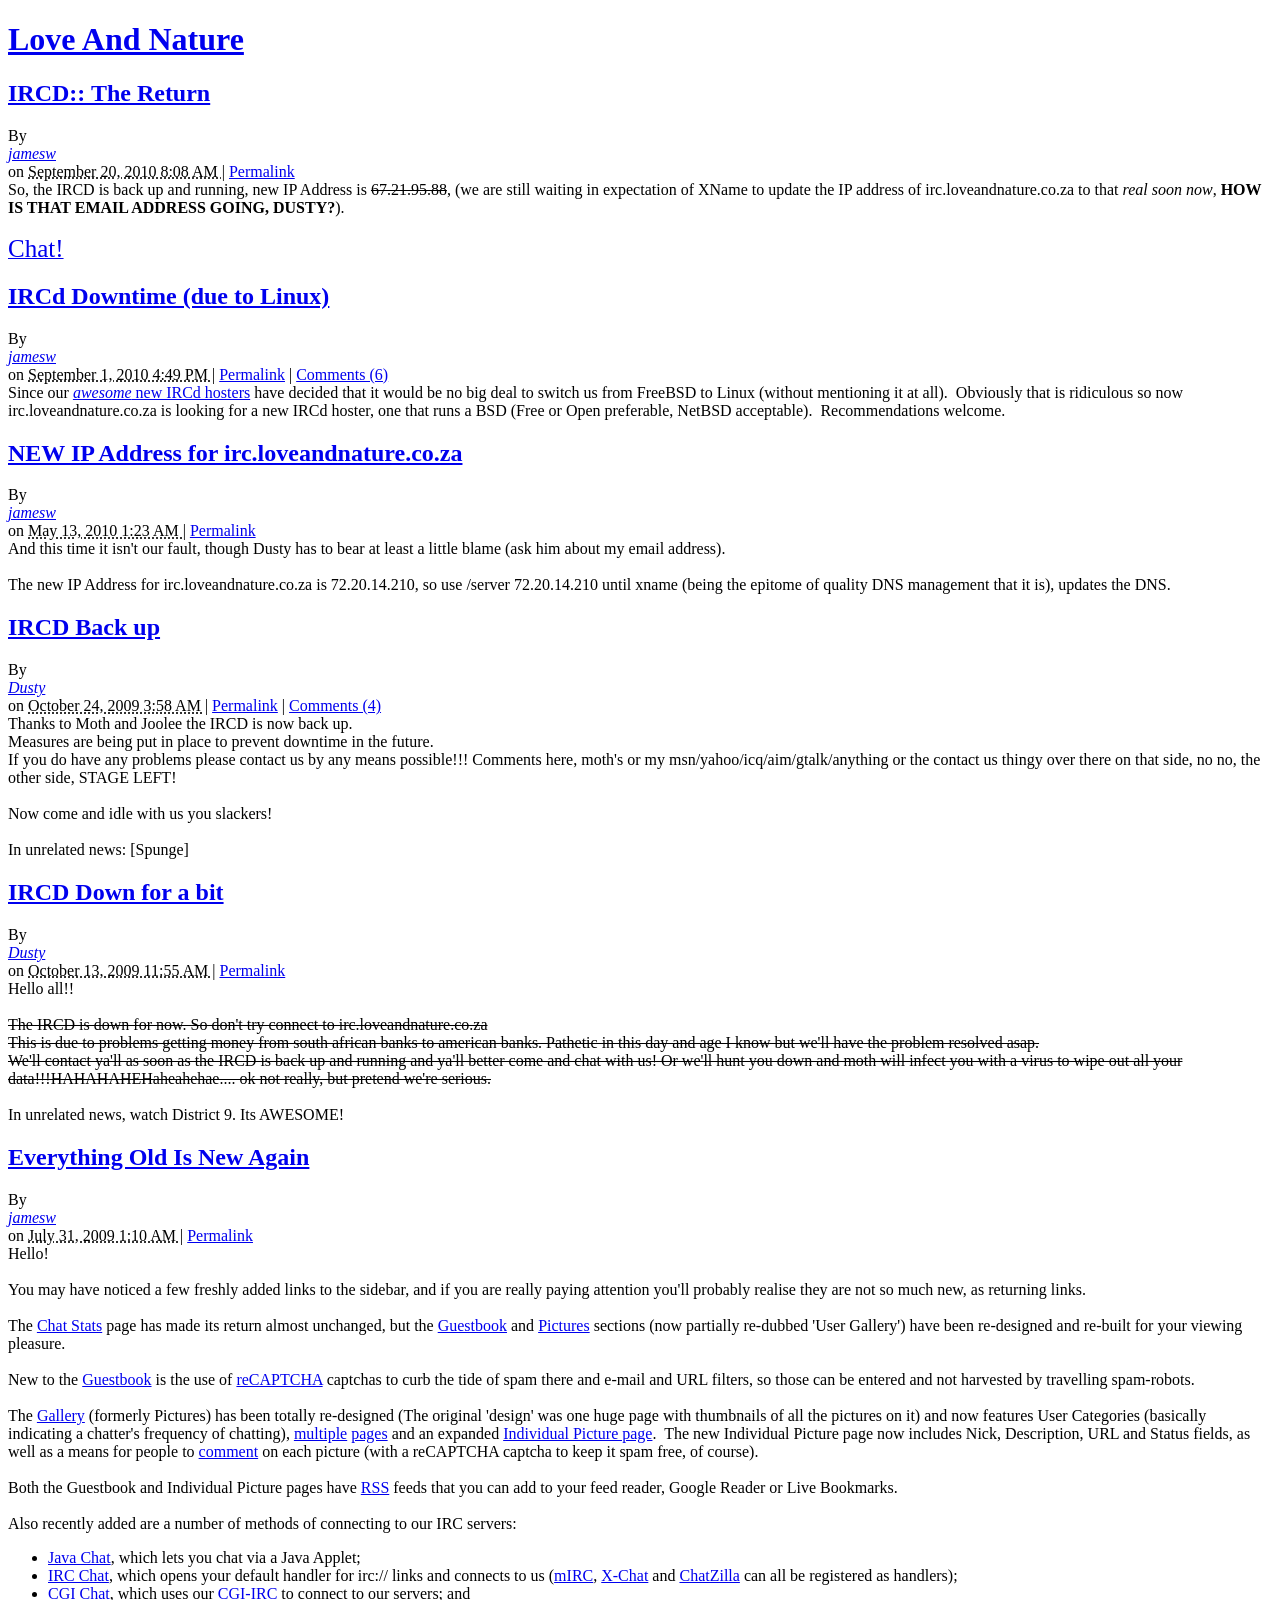
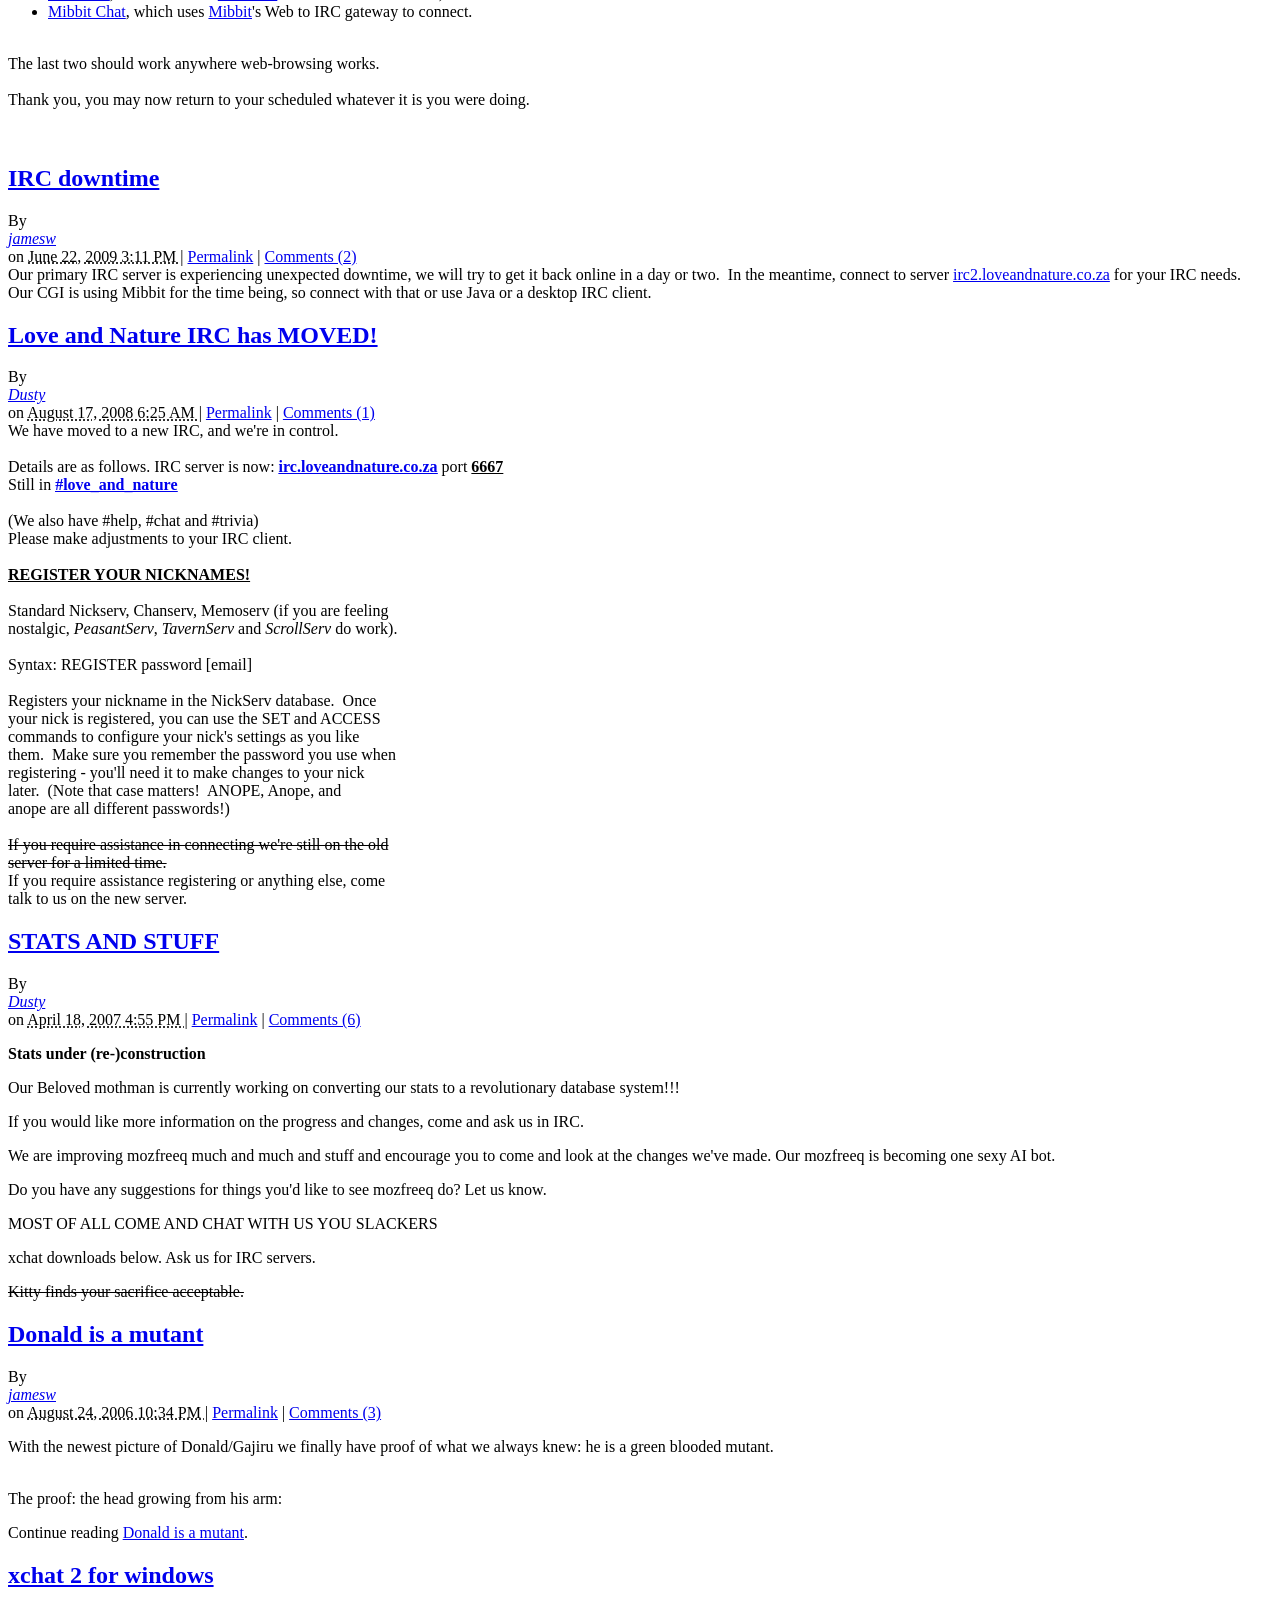
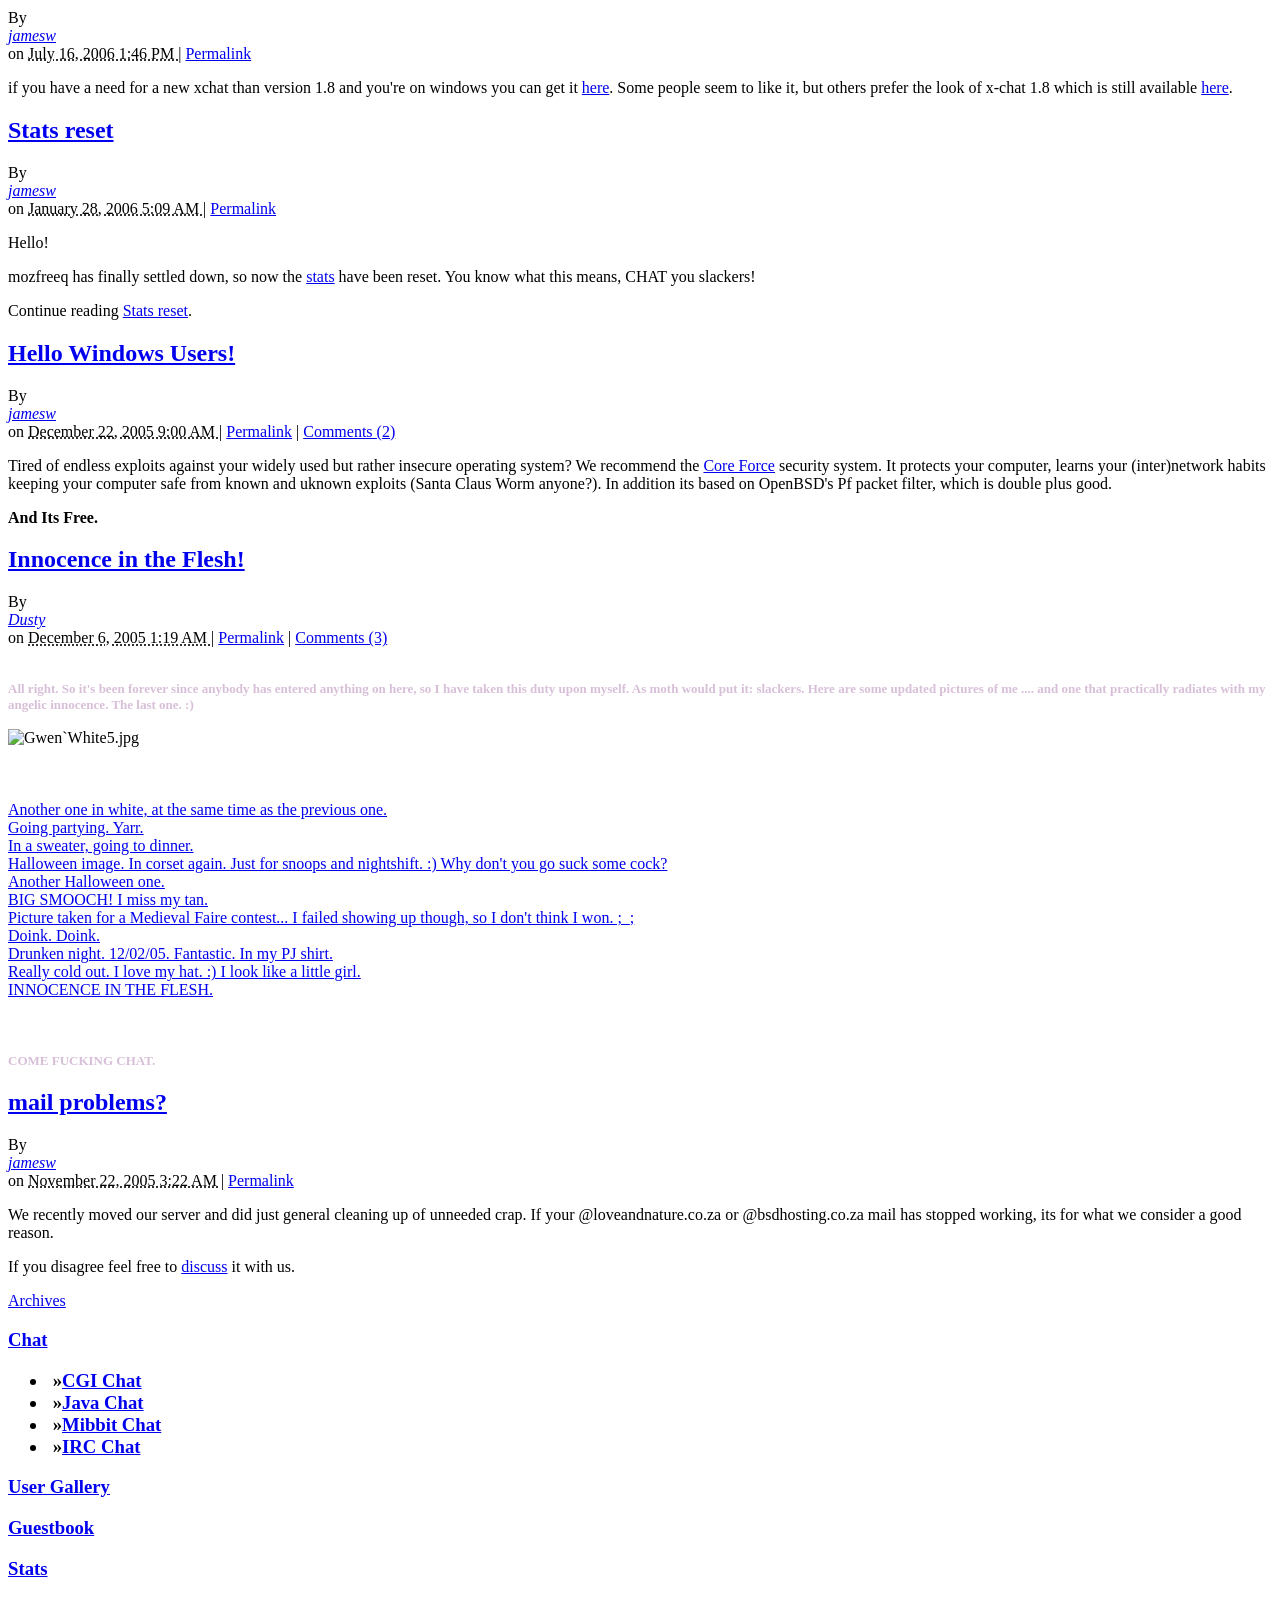
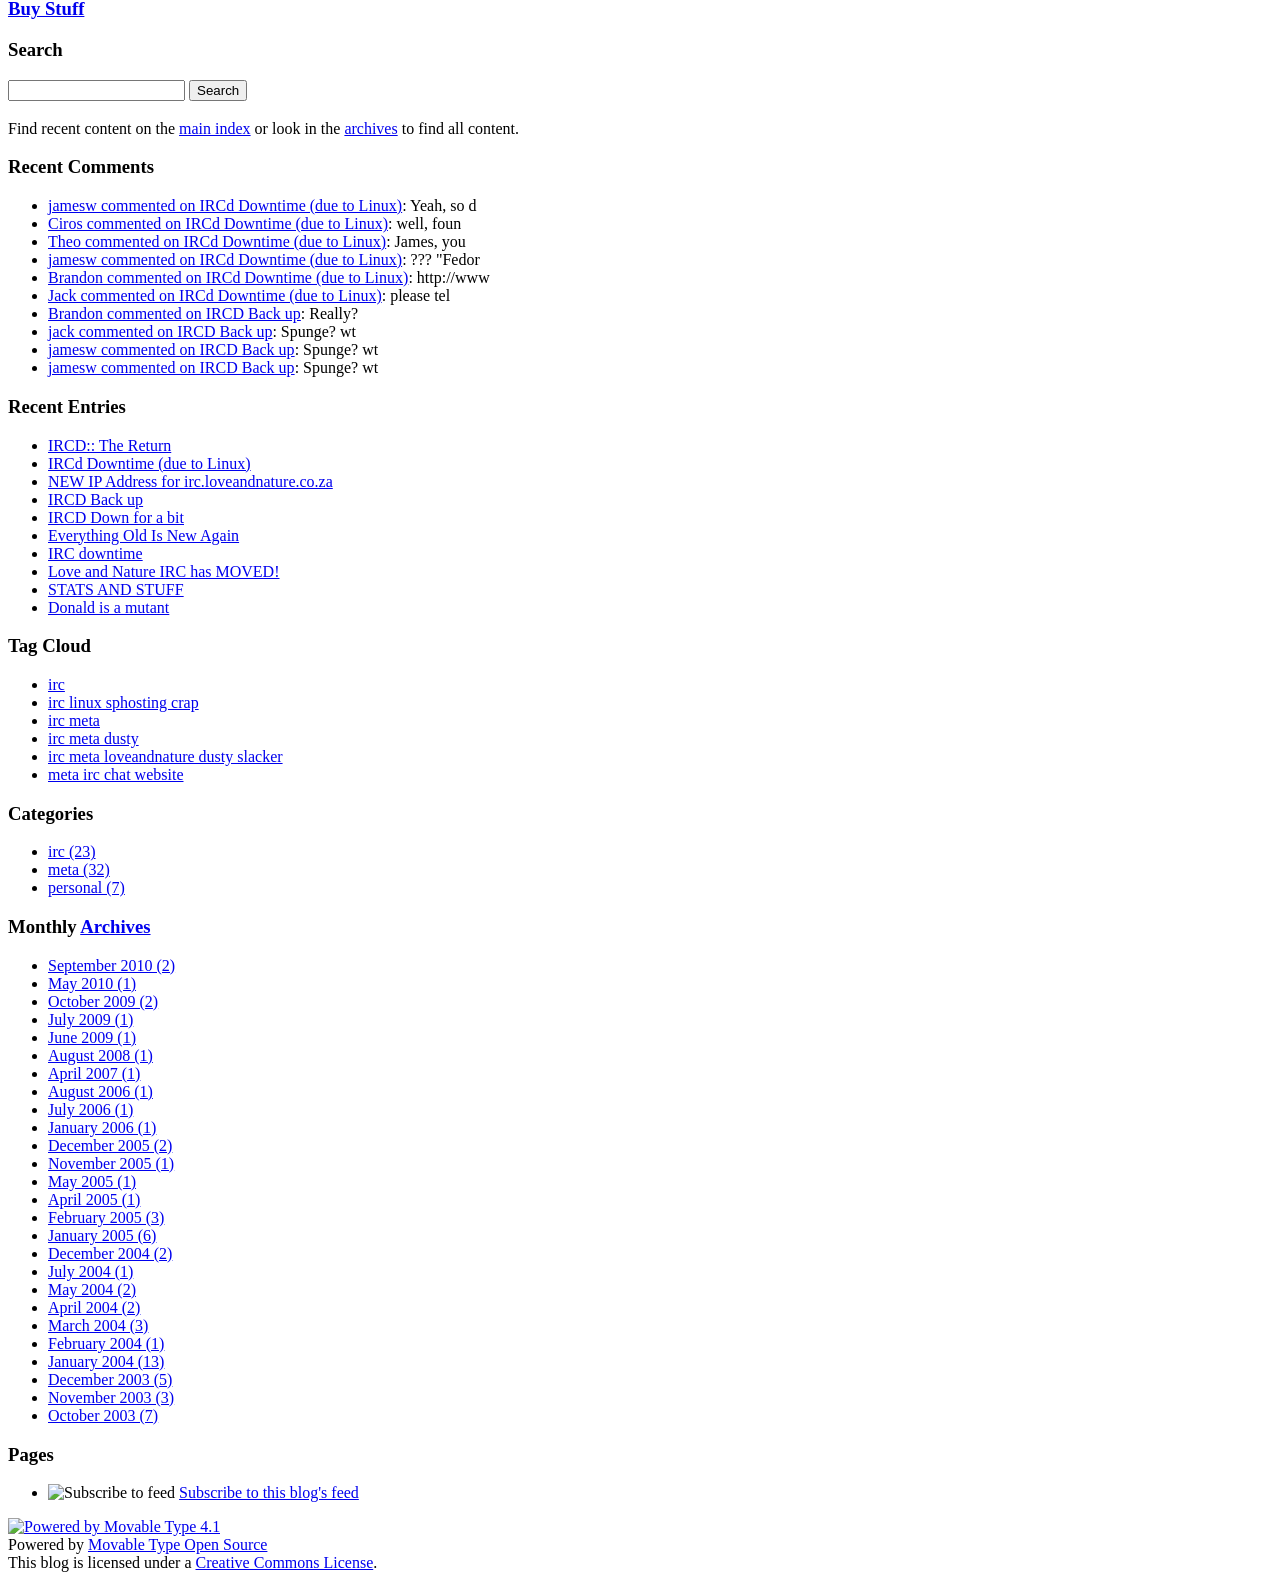
==== commit fbb6d21c: "modified:   index.html" ====
--- a/index.html
+++ b/index.html
@@ -58,7 +58,7 @@
     dc:title="IRCD:: The Return"
     dc:identifier="http://blogs.loveandnature.co.za/www/ln/2010/09/ircd-the-return.html"
     dc:subject="meta"
-    dc:description="So, the IRCD is back up and running, new IP Address is 67.21.95.88, (we are still waiting in expectation of XName to update the IP address of irc.loveandnature.co.za to that real soon now, HOW IS THAT EMAIL ADDRESS GOING, DUSTY?).Chat!..."
+    dc:description="So, the IRCD is back up and running, new IP Address is <strike>67.21.95.88</strike>, (we are still waiting in expectation of XName to update the IP address of irc.loveandnature.co.za to that real soon now, HOW IS THAT EMAIL ADDRESS GOING, DUSTY?).Chat!..."
     dc:creator="jamesw"
     dc:date="2010-09-20T08:08:49-08:00" />
 </rdf:RDF>
@@ -84,7 +84,7 @@
     <div class="asset-content entry-content">
 
         <div class="asset-body">
-            So, the IRCD is back up and running, new IP Address is 67.21.95.88, (we are still waiting in expectation of XName to update the IP address of irc.loveandnature.co.za to that <i>real soon now</i>, <b>HOW IS THAT EMAIL ADDRESS GOING, DUSTY?</b>).<br /><br /><a href="irc://67.21.95.88/love_and_nature"><font style="font-size: 1.5625em;">Chat!</font></a><br /> 
+            So, the IRCD is back up and running, new IP Address is <strike>67.21.95.88</strike>, (we are still waiting in expectation of XName to update the IP address of irc.loveandnature.co.za to that <i>real soon now</i>, <b>HOW IS THAT EMAIL ADDRESS GOING, DUSTY?</b>).<br /><br /><a href="irc://irc.loveandnature.co.za/love_and_nature"><font style="font-size: 1.5625em;">Chat!</font></a><br /> 
         </div>
 
 
